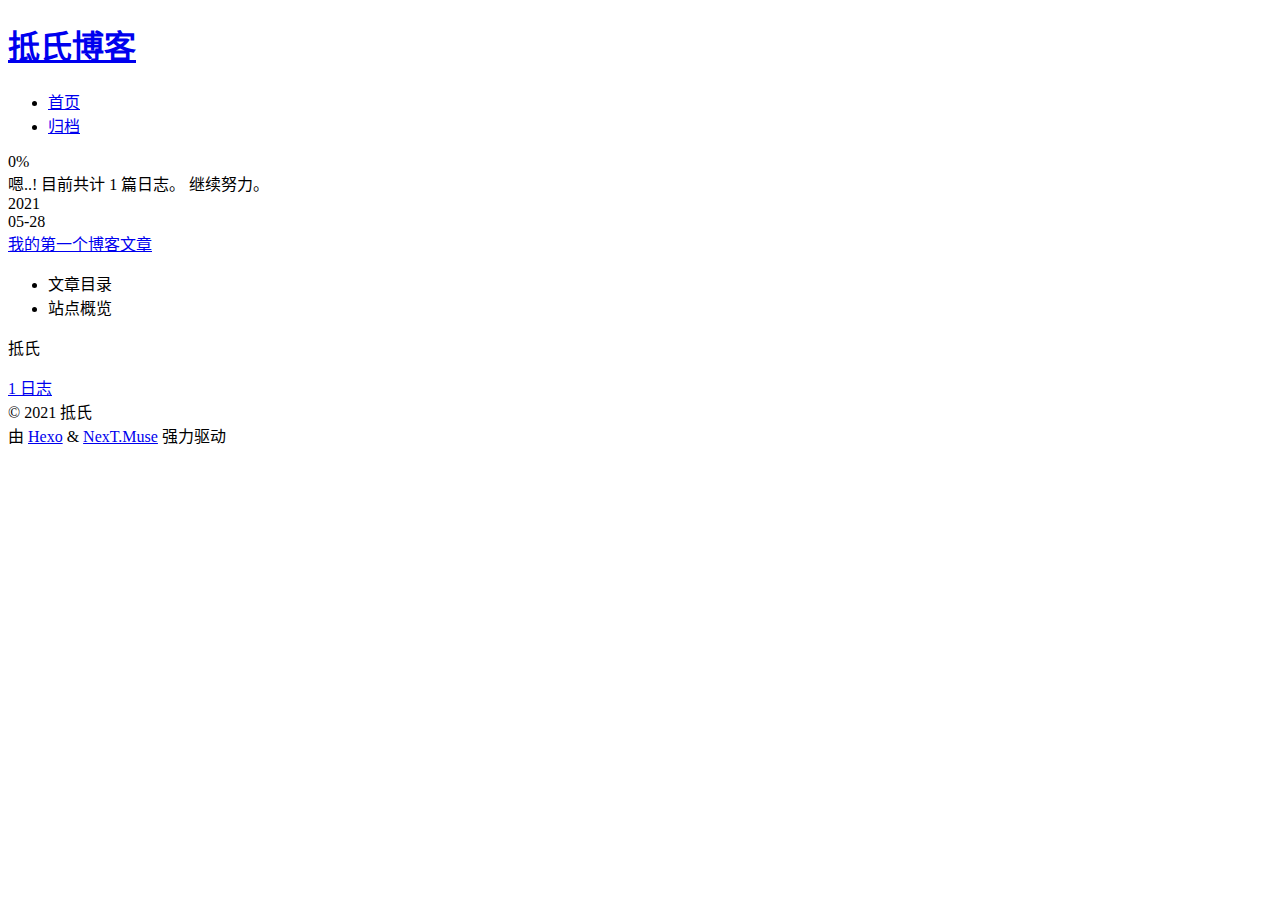
==== archives/index.html @ 30d7d910 "Site updated: 2021-06-04 19:37:56" ====
<!DOCTYPE html>
<html lang="zh-CN">
<head>
  <meta charset="UTF-8">
<meta name="viewport" content="width=device-width, initial-scale=1, maximum-scale=2">
<meta name="theme-color" content="#222">
<meta name="generator" content="Hexo 5.4.0">
  <link rel="apple-touch-icon" sizes="180x180" href="/ArexdOr.github.io/images/apple-touch-icon-next.png">
  <link rel="icon" type="image/png" sizes="32x32" href="/ArexdOr.github.io/images/favicon-32x32-next.png">
  <link rel="icon" type="image/png" sizes="16x16" href="/ArexdOr.github.io/images/favicon-16x16-next.png">
  <link rel="mask-icon" href="/ArexdOr.github.io/images/logo.svg" color="#222">

<link rel="stylesheet" href="/ArexdOr.github.io/css/main.css">


<link rel="stylesheet" href="/ArexdOr.github.io/lib/font-awesome/css/all.min.css">

<script id="hexo-configurations">
    var NexT = window.NexT || {};
    var CONFIG = {"hostname":"arexdor","root":"/ArexdOr.github.io/","scheme":"Muse","version":"7.8.0","exturl":false,"sidebar":{"position":"left","display":"post","padding":18,"offset":12,"onmobile":false},"copycode":{"enable":false,"show_result":false,"style":null},"back2top":{"enable":true,"sidebar":false,"scrollpercent":false},"bookmark":{"enable":false,"color":"#222","save":"auto"},"fancybox":false,"mediumzoom":false,"lazyload":false,"pangu":false,"comments":{"style":"tabs","active":null,"storage":true,"lazyload":false,"nav":null},"algolia":{"hits":{"per_page":10},"labels":{"input_placeholder":"Search for Posts","hits_empty":"We didn't find any results for the search: ${query}","hits_stats":"${hits} results found in ${time} ms"}},"localsearch":{"enable":false,"trigger":"auto","top_n_per_article":1,"unescape":false,"preload":false},"motion":{"enable":true,"async":false,"transition":{"post_block":"fadeIn","post_header":"slideDownIn","post_body":"slideDownIn","coll_header":"slideLeftIn","sidebar":"slideUpIn"}}};
  </script>

  <meta property="og:type" content="website">
<meta property="og:title" content="抵氏博客">
<meta property="og:url" content="https://arexdor/arexdor.github.io/archives/index.html">
<meta property="og:site_name" content="抵氏博客">
<meta property="og:locale" content="zh_CN">
<meta property="article:author" content="抵氏">
<meta name="twitter:card" content="summary">

<link rel="canonical" href="https://arexdor/arexdor.github.io/archives/">


<script id="page-configurations">
  // https://hexo.io/docs/variables.html
  CONFIG.page = {
    sidebar: "",
    isHome : false,
    isPost : false,
    lang   : 'zh-CN'
  };
</script>

  <title>归档 | 抵氏博客</title>
  






  <noscript>
  <style>
  .use-motion .brand,
  .use-motion .menu-item,
  .sidebar-inner,
  .use-motion .post-block,
  .use-motion .pagination,
  .use-motion .comments,
  .use-motion .post-header,
  .use-motion .post-body,
  .use-motion .collection-header { opacity: initial; }

  .use-motion .site-title,
  .use-motion .site-subtitle {
    opacity: initial;
    top: initial;
  }

  .use-motion .logo-line-before i { left: initial; }
  .use-motion .logo-line-after i { right: initial; }
  </style>
</noscript>

</head>

<body itemscope itemtype="http://schema.org/WebPage">
  <div class="container use-motion">
    <div class="headband"></div>

    <header class="header" itemscope itemtype="http://schema.org/WPHeader">
      <div class="header-inner"><div class="site-brand-container">
  <div class="site-nav-toggle">
    <div class="toggle" aria-label="切换导航栏">
      <span class="toggle-line toggle-line-first"></span>
      <span class="toggle-line toggle-line-middle"></span>
      <span class="toggle-line toggle-line-last"></span>
    </div>
  </div>

  <div class="site-meta">

    <a href="/ArexdOr.github.io/" class="brand" rel="start">
      <span class="logo-line-before"><i></i></span>
      <h1 class="site-title">抵氏博客</h1>
      <span class="logo-line-after"><i></i></span>
    </a>
  </div>

  <div class="site-nav-right">
    <div class="toggle popup-trigger">
    </div>
  </div>
</div>




<nav class="site-nav">
  <ul id="menu" class="main-menu menu">
        <li class="menu-item menu-item-home">

    <a href="/ArexdOr.github.io/" rel="section"><i class="fa fa-home fa-fw"></i>首页</a>

  </li>
        <li class="menu-item menu-item-archives">

    <a href="/ArexdOr.github.io/archives/" rel="section"><i class="fa fa-archive fa-fw"></i>归档</a>

  </li>
  </ul>
</nav>




</div>
    </header>

    
  <div class="back-to-top">
    <i class="fa fa-arrow-up"></i>
    <span>0%</span>
  </div>


    <main class="main">
      <div class="main-inner">
        <div class="content-wrap">
          

          <div class="content archive">
            

  
  
  
  <div class="post-block">
    <div class="posts-collapse">
      <div class="collection-title">
        <span class="collection-header">嗯..! 目前共计 1 篇日志。 继续努力。</span>
      </div>

      
    <div class="collection-year">
      <span class="collection-header">2021</span>
    </div>

  <article itemscope itemtype="http://schema.org/Article">
    <header class="post-header">

      <div class="post-meta">
        <time itemprop="dateCreated"
              datetime="2021-05-28T12:44:56+08:00"
              content="2021-05-28">
          05-28
        </time>
      </div>

      <div class="post-title">
          <a class="post-title-link" href="/ArexdOr.github.io/2021/05/28/%E6%88%91%E7%9A%84%E7%AC%AC%E4%B8%80%E4%B8%AA%E5%8D%9A%E5%AE%A2%E6%96%87%E7%AB%A0/" itemprop="url">
            <span itemprop="name">我的第一个博客文章</span>
          </a>
      </div>

    </header>
  </article>


    </div>
  </div>
  
  
  

  



          </div>
          

<script>
  window.addEventListener('tabs:register', () => {
    let { activeClass } = CONFIG.comments;
    if (CONFIG.comments.storage) {
      activeClass = localStorage.getItem('comments_active') || activeClass;
    }
    if (activeClass) {
      let activeTab = document.querySelector(`a[href="#comment-${activeClass}"]`);
      if (activeTab) {
        activeTab.click();
      }
    }
  });
  if (CONFIG.comments.storage) {
    window.addEventListener('tabs:click', event => {
      if (!event.target.matches('.tabs-comment .tab-content .tab-pane')) return;
      let commentClass = event.target.classList[1];
      localStorage.setItem('comments_active', commentClass);
    });
  }
</script>

        </div>
          
  
  <div class="toggle sidebar-toggle">
    <span class="toggle-line toggle-line-first"></span>
    <span class="toggle-line toggle-line-middle"></span>
    <span class="toggle-line toggle-line-last"></span>
  </div>

  <aside class="sidebar">
    <div class="sidebar-inner">

      <ul class="sidebar-nav motion-element">
        <li class="sidebar-nav-toc">
          文章目录
        </li>
        <li class="sidebar-nav-overview">
          站点概览
        </li>
      </ul>

      <!--noindex-->
      <div class="post-toc-wrap sidebar-panel">
      </div>
      <!--/noindex-->

      <div class="site-overview-wrap sidebar-panel">
        <div class="site-author motion-element" itemprop="author" itemscope itemtype="http://schema.org/Person">
  <p class="site-author-name" itemprop="name">抵氏</p>
  <div class="site-description" itemprop="description"></div>
</div>
<div class="site-state-wrap motion-element">
  <nav class="site-state">
      <div class="site-state-item site-state-posts">
          <a href="/ArexdOr.github.io/archives/">
        
          <span class="site-state-item-count">1</span>
          <span class="site-state-item-name">日志</span>
        </a>
      </div>
  </nav>
</div>



      </div>

    </div>
  </aside>
  <div id="sidebar-dimmer"></div>


      </div>
    </main>

    <footer class="footer">
      <div class="footer-inner">
        

        

<div class="copyright">
  
  &copy; 
  <span itemprop="copyrightYear">2021</span>
  <span class="with-love">
    <i class="fa fa-heart"></i>
  </span>
  <span class="author" itemprop="copyrightHolder">抵氏</span>
</div>
  <div class="powered-by">由 <a href="https://hexo.io/" class="theme-link" rel="noopener" target="_blank">Hexo</a> & <a href="https://muse.theme-next.org/" class="theme-link" rel="noopener" target="_blank">NexT.Muse</a> 强力驱动
  </div>

        








      </div>
    </footer>
  </div>

  
  <script src="/ArexdOr.github.io/lib/anime.min.js"></script>
  <script src="/ArexdOr.github.io/lib/velocity/velocity.min.js"></script>
  <script src="/ArexdOr.github.io/lib/velocity/velocity.ui.min.js"></script>

<script src="/ArexdOr.github.io/js/utils.js"></script>

<script src="/ArexdOr.github.io/js/motion.js"></script>


<script src="/ArexdOr.github.io/js/schemes/muse.js"></script>


<script src="/ArexdOr.github.io/js/next-boot.js"></script>




  















  

  

</body>
</html>
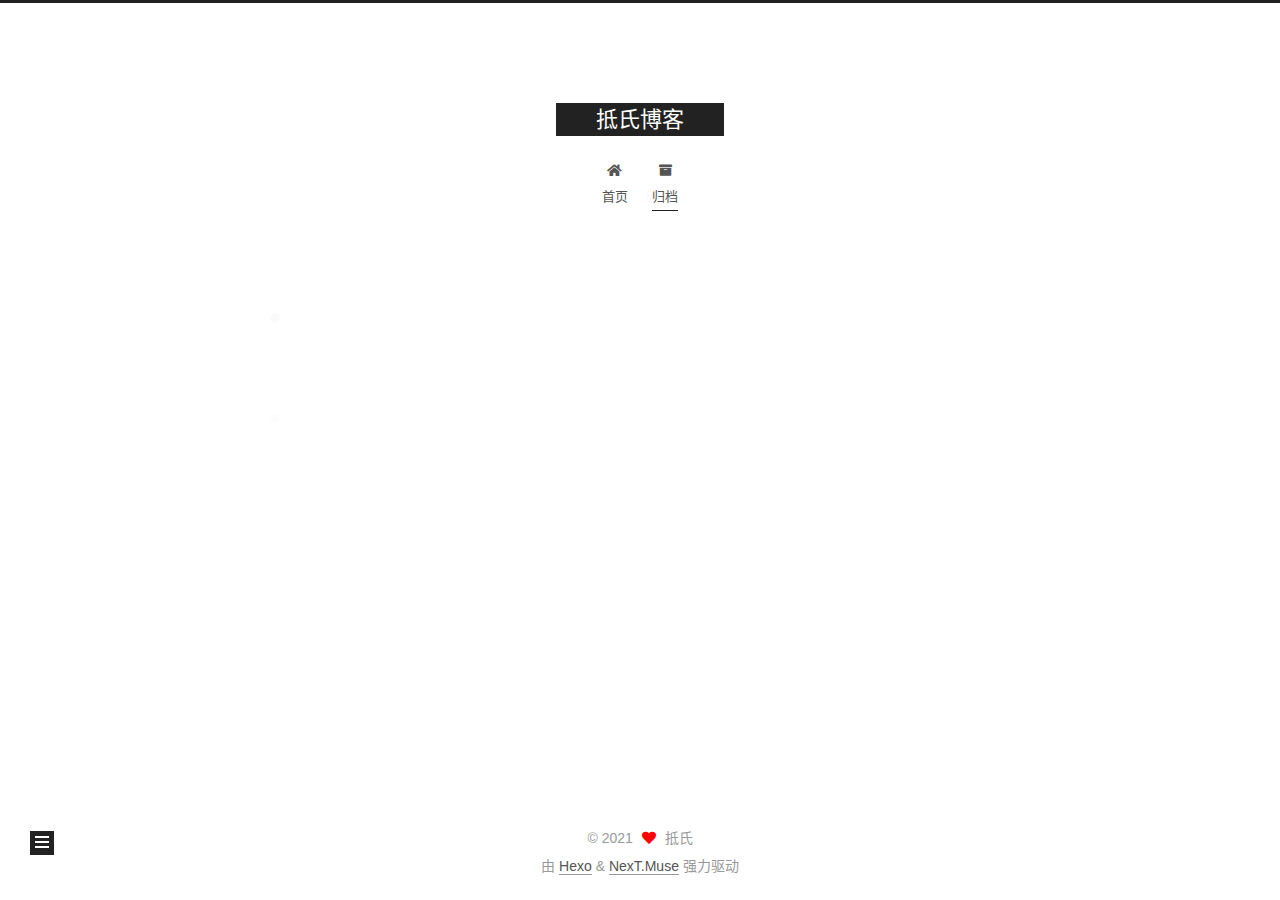
==== commit 2aceb3ad: "Site updated: 2021-06-04 20:43:20" ====
--- a/archives/index.html
+++ b/archives/index.html
@@ -5,30 +5,30 @@
 <meta name="viewport" content="width=device-width, initial-scale=1, maximum-scale=2">
 <meta name="theme-color" content="#222">
 <meta name="generator" content="Hexo 5.4.0">
-  <link rel="apple-touch-icon" sizes="180x180" href="/ArexdOr.github.io/images/apple-touch-icon-next.png">
-  <link rel="icon" type="image/png" sizes="32x32" href="/ArexdOr.github.io/images/favicon-32x32-next.png">
-  <link rel="icon" type="image/png" sizes="16x16" href="/ArexdOr.github.io/images/favicon-16x16-next.png">
-  <link rel="mask-icon" href="/ArexdOr.github.io/images/logo.svg" color="#222">
-
-<link rel="stylesheet" href="/ArexdOr.github.io/css/main.css">
-
-
-<link rel="stylesheet" href="/ArexdOr.github.io/lib/font-awesome/css/all.min.css">
+  <link rel="apple-touch-icon" sizes="180x180" href="/images/apple-touch-icon-next.png">
+  <link rel="icon" type="image/png" sizes="32x32" href="/images/favicon-32x32-next.png">
+  <link rel="icon" type="image/png" sizes="16x16" href="/images/favicon-16x16-next.png">
+  <link rel="mask-icon" href="/images/logo.svg" color="#222">
+
+<link rel="stylesheet" href="/css/main.css">
+
+
+<link rel="stylesheet" href="/lib/font-awesome/css/all.min.css">
 
 <script id="hexo-configurations">
     var NexT = window.NexT || {};
-    var CONFIG = {"hostname":"arexdor","root":"/ArexdOr.github.io/","scheme":"Muse","version":"7.8.0","exturl":false,"sidebar":{"position":"left","display":"post","padding":18,"offset":12,"onmobile":false},"copycode":{"enable":false,"show_result":false,"style":null},"back2top":{"enable":true,"sidebar":false,"scrollpercent":false},"bookmark":{"enable":false,"color":"#222","save":"auto"},"fancybox":false,"mediumzoom":false,"lazyload":false,"pangu":false,"comments":{"style":"tabs","active":null,"storage":true,"lazyload":false,"nav":null},"algolia":{"hits":{"per_page":10},"labels":{"input_placeholder":"Search for Posts","hits_empty":"We didn't find any results for the search: ${query}","hits_stats":"${hits} results found in ${time} ms"}},"localsearch":{"enable":false,"trigger":"auto","top_n_per_article":1,"unescape":false,"preload":false},"motion":{"enable":true,"async":false,"transition":{"post_block":"fadeIn","post_header":"slideDownIn","post_body":"slideDownIn","coll_header":"slideLeftIn","sidebar":"slideUpIn"}}};
+    var CONFIG = {"hostname":"example.com","root":"/","scheme":"Muse","version":"7.8.0","exturl":false,"sidebar":{"position":"left","display":"post","padding":18,"offset":12,"onmobile":false},"copycode":{"enable":false,"show_result":false,"style":null},"back2top":{"enable":true,"sidebar":false,"scrollpercent":false},"bookmark":{"enable":false,"color":"#222","save":"auto"},"fancybox":false,"mediumzoom":false,"lazyload":false,"pangu":false,"comments":{"style":"tabs","active":null,"storage":true,"lazyload":false,"nav":null},"algolia":{"hits":{"per_page":10},"labels":{"input_placeholder":"Search for Posts","hits_empty":"We didn't find any results for the search: ${query}","hits_stats":"${hits} results found in ${time} ms"}},"localsearch":{"enable":false,"trigger":"auto","top_n_per_article":1,"unescape":false,"preload":false},"motion":{"enable":true,"async":false,"transition":{"post_block":"fadeIn","post_header":"slideDownIn","post_body":"slideDownIn","coll_header":"slideLeftIn","sidebar":"slideUpIn"}}};
   </script>
 
   <meta property="og:type" content="website">
 <meta property="og:title" content="抵氏博客">
-<meta property="og:url" content="https://arexdor/arexdor.github.io/archives/index.html">
+<meta property="og:url" content="https://example.com/archives/index.html">
 <meta property="og:site_name" content="抵氏博客">
 <meta property="og:locale" content="zh_CN">
 <meta property="article:author" content="抵氏">
 <meta name="twitter:card" content="summary">
 
-<link rel="canonical" href="https://arexdor/arexdor.github.io/archives/">
+<link rel="canonical" href="https://example.com/archives/">
 
 
 <script id="page-configurations">
@@ -90,7 +90,7 @@
 
   <div class="site-meta">
 
-    <a href="/ArexdOr.github.io/" class="brand" rel="start">
+    <a href="/" class="brand" rel="start">
       <span class="logo-line-before"><i></i></span>
       <h1 class="site-title">抵氏博客</h1>
       <span class="logo-line-after"><i></i></span>
@@ -110,12 +110,12 @@
   <ul id="menu" class="main-menu menu">
         <li class="menu-item menu-item-home">
 
-    <a href="/ArexdOr.github.io/" rel="section"><i class="fa fa-home fa-fw"></i>首页</a>
+    <a href="/" rel="section"><i class="fa fa-home fa-fw"></i>首页</a>
 
   </li>
         <li class="menu-item menu-item-archives">
 
-    <a href="/ArexdOr.github.io/archives/" rel="section"><i class="fa fa-archive fa-fw"></i>归档</a>
+    <a href="/archives/" rel="section"><i class="fa fa-archive fa-fw"></i>归档</a>
 
   </li>
   </ul>
@@ -168,7 +168,7 @@
       </div>
 
       <div class="post-title">
-          <a class="post-title-link" href="/ArexdOr.github.io/2021/05/28/%E6%88%91%E7%9A%84%E7%AC%AC%E4%B8%80%E4%B8%AA%E5%8D%9A%E5%AE%A2%E6%96%87%E7%AB%A0/" itemprop="url">
+          <a class="post-title-link" href="/2021/05/28/%E6%88%91%E7%9A%84%E7%AC%AC%E4%B8%80%E4%B8%AA%E5%8D%9A%E5%AE%A2%E6%96%87%E7%AB%A0/" itemprop="url">
             <span itemprop="name">我的第一个博客文章</span>
           </a>
       </div>
@@ -246,7 +246,7 @@
 <div class="site-state-wrap motion-element">
   <nav class="site-state">
       <div class="site-state-item site-state-posts">
-          <a href="/ArexdOr.github.io/archives/">
+          <a href="/archives/">
         
           <span class="site-state-item-count">1</span>
           <span class="site-state-item-name">日志</span>
@@ -299,19 +299,19 @@
   </div>
 
   
-  <script src="/ArexdOr.github.io/lib/anime.min.js"></script>
-  <script src="/ArexdOr.github.io/lib/velocity/velocity.min.js"></script>
-  <script src="/ArexdOr.github.io/lib/velocity/velocity.ui.min.js"></script>
-
-<script src="/ArexdOr.github.io/js/utils.js"></script>
-
-<script src="/ArexdOr.github.io/js/motion.js"></script>
-
-
-<script src="/ArexdOr.github.io/js/schemes/muse.js"></script>
-
-
-<script src="/ArexdOr.github.io/js/next-boot.js"></script>
+  <script src="/lib/anime.min.js"></script>
+  <script src="/lib/velocity/velocity.min.js"></script>
+  <script src="/lib/velocity/velocity.ui.min.js"></script>
+
+<script src="/js/utils.js"></script>
+
+<script src="/js/motion.js"></script>
+
+
+<script src="/js/schemes/muse.js"></script>
+
+
+<script src="/js/next-boot.js"></script>
 
 
 
--- a/css/main.css
+++ b/css/main.css
@@ -0,0 +1,2291 @@
+:root {
+  --body-bg-color: #fff;
+  --content-bg-color: #fff;
+  --card-bg-color: #f5f5f5;
+  --text-color: #555;
+  --blockquote-color: #666;
+  --link-color: #555;
+  --link-hover-color: #222;
+  --brand-color: #fff;
+  --brand-hover-color: #fff;
+  --table-row-odd-bg-color: #f9f9f9;
+  --table-row-hover-bg-color: #f5f5f5;
+  --menu-item-bg-color: #f5f5f5;
+  --btn-default-bg: #222;
+  --btn-default-color: #fff;
+  --btn-default-border-color: #222;
+  --btn-default-hover-bg: #fff;
+  --btn-default-hover-color: #222;
+  --btn-default-hover-border-color: #222;
+}
+html {
+  line-height: 1.15; /* 1 */
+  -webkit-text-size-adjust: 100%; /* 2 */
+}
+body {
+  margin: 0;
+}
+main {
+  display: block;
+}
+h1 {
+  font-size: 2em;
+  margin: 0.67em 0;
+}
+hr {
+  box-sizing: content-box; /* 1 */
+  height: 0; /* 1 */
+  overflow: visible; /* 2 */
+}
+pre {
+  font-family: monospace, monospace; /* 1 */
+  font-size: 1em; /* 2 */
+}
+a {
+  background: transparent;
+}
+abbr[title] {
+  border-bottom: none; /* 1 */
+  text-decoration: underline; /* 2 */
+  text-decoration: underline dotted; /* 2 */
+}
+b,
+strong {
+  font-weight: bolder;
+}
+code,
+kbd,
+samp {
+  font-family: monospace, monospace; /* 1 */
+  font-size: 1em; /* 2 */
+}
+small {
+  font-size: 80%;
+}
+sub,
+sup {
+  font-size: 75%;
+  line-height: 0;
+  position: relative;
+  vertical-align: baseline;
+}
+sub {
+  bottom: -0.25em;
+}
+sup {
+  top: -0.5em;
+}
+img {
+  border-style: none;
+}
+button,
+input,
+optgroup,
+select,
+textarea {
+  font-family: inherit; /* 1 */
+  font-size: 100%; /* 1 */
+  line-height: 1.15; /* 1 */
+  margin: 0; /* 2 */
+}
+button,
+input {
+/* 1 */
+  overflow: visible;
+}
+button,
+select {
+/* 1 */
+  text-transform: none;
+}
+button,
+[type='button'],
+[type='reset'],
+[type='submit'] {
+  -webkit-appearance: button;
+}
+button::-moz-focus-inner,
+[type='button']::-moz-focus-inner,
+[type='reset']::-moz-focus-inner,
+[type='submit']::-moz-focus-inner {
+  border-style: none;
+  padding: 0;
+}
+button:-moz-focusring,
+[type='button']:-moz-focusring,
+[type='reset']:-moz-focusring,
+[type='submit']:-moz-focusring {
+  outline: 1px dotted ButtonText;
+}
+fieldset {
+  padding: 0.35em 0.75em 0.625em;
+}
+legend {
+  box-sizing: border-box; /* 1 */
+  color: inherit; /* 2 */
+  display: table; /* 1 */
+  max-width: 100%; /* 1 */
+  padding: 0; /* 3 */
+  white-space: normal; /* 1 */
+}
+progress {
+  vertical-align: baseline;
+}
+textarea {
+  overflow: auto;
+}
+[type='checkbox'],
+[type='radio'] {
+  box-sizing: border-box; /* 1 */
+  padding: 0; /* 2 */
+}
+[type='number']::-webkit-inner-spin-button,
+[type='number']::-webkit-outer-spin-button {
+  height: auto;
+}
+[type='search'] {
+  outline-offset: -2px; /* 2 */
+  -webkit-appearance: textfield; /* 1 */
+}
+[type='search']::-webkit-search-decoration {
+  -webkit-appearance: none;
+}
+::-webkit-file-upload-button {
+  font: inherit; /* 2 */
+  -webkit-appearance: button; /* 1 */
+}
+details {
+  display: block;
+}
+summary {
+  display: list-item;
+}
+template {
+  display: none;
+}
+[hidden] {
+  display: none;
+}
+::selection {
+  background: #262a30;
+  color: #eee;
+}
+html,
+body {
+  height: 100%;
+}
+body {
+  background: var(--body-bg-color);
+  color: var(--text-color);
+  font-family: 'Lato', "PingFang SC", "Microsoft YaHei", sans-serif;
+  font-size: 1em;
+  line-height: 2;
+}
+@media (max-width: 991px) {
+  body {
+    padding-left: 0 !important;
+    padding-right: 0 !important;
+  }
+}
+h1,
+h2,
+h3,
+h4,
+h5,
+h6 {
+  font-family: 'Lato', "PingFang SC", "Microsoft YaHei", sans-serif;
+  font-weight: bold;
+  line-height: 1.5;
+  margin: 20px 0 15px;
+}
+h1 {
+  font-size: 1.5em;
+}
+h2 {
+  font-size: 1.375em;
+}
+h3 {
+  font-size: 1.25em;
+}
+h4 {
+  font-size: 1.125em;
+}
+h5 {
+  font-size: 1em;
+}
+h6 {
+  font-size: 0.875em;
+}
+p {
+  margin: 0 0 20px 0;
+}
+a,
+span.exturl {
+  border-bottom: 1px solid #999;
+  color: var(--link-color);
+  outline: 0;
+  text-decoration: none;
+  overflow-wrap: break-word;
+  word-wrap: break-word;
+  cursor: pointer;
+}
+a:hover,
+span.exturl:hover {
+  border-bottom-color: var(--link-hover-color);
+  color: var(--link-hover-color);
+}
+iframe,
+img,
+video {
+  display: block;
+  margin-left: auto;
+  margin-right: auto;
+  max-width: 100%;
+}
+hr {
+  background-image: repeating-linear-gradient(-45deg, #ddd, #ddd 4px, transparent 4px, transparent 8px);
+  border: 0;
+  height: 3px;
+  margin: 40px 0;
+}
+blockquote {
+  border-left: 4px solid #ddd;
+  color: var(--blockquote-color);
+  margin: 0;
+  padding: 0 15px;
+}
+blockquote cite::before {
+  content: '-';
+  padding: 0 5px;
+}
+dt {
+  font-weight: bold;
+}
+dd {
+  margin: 0;
+  padding: 0;
+}
+kbd {
+  background-color: #f5f5f5;
+  background-image: linear-gradient(#eee, #fff, #eee);
+  border: 1px solid #ccc;
+  border-radius: 0.2em;
+  box-shadow: 0.1em 0.1em 0.2em rgba(0,0,0,0.1);
+  color: #555;
+  font-family: inherit;
+  padding: 0.1em 0.3em;
+  white-space: nowrap;
+}
+.table-container {
+  overflow: auto;
+}
+table {
+  border-collapse: collapse;
+  border-spacing: 0;
+  font-size: 0.875em;
+  margin: 0 0 20px 0;
+  width: 100%;
+}
+tbody tr:nth-of-type(odd) {
+  background: var(--table-row-odd-bg-color);
+}
+tbody tr:hover {
+  background: var(--table-row-hover-bg-color);
+}
+caption,
+th,
+td {
+  font-weight: normal;
+  padding: 8px;
+  vertical-align: middle;
+}
+th,
+td {
+  border: 1px solid #ddd;
+  border-bottom: 3px solid #ddd;
+}
+th {
+  font-weight: 700;
+  padding-bottom: 10px;
+}
+td {
+  border-bottom-width: 1px;
+}
+.btn {
+  background: var(--btn-default-bg);
+  border: 2px solid var(--btn-default-border-color);
+  border-radius: 0;
+  color: var(--btn-default-color);
+  display: inline-block;
+  font-size: 0.875em;
+  line-height: 2;
+  padding: 0 20px;
+  text-decoration: none;
+  transition-property: background-color;
+  transition-delay: 0s;
+  transition-duration: 0.2s;
+  transition-timing-function: ease-in-out;
+}
+.btn:hover {
+  background: var(--btn-default-hover-bg);
+  border-color: var(--btn-default-hover-border-color);
+  color: var(--btn-default-hover-color);
+}
+.btn + .btn {
+  margin: 0 0 8px 8px;
+}
+.btn .fa-fw {
+  text-align: left;
+  width: 1.285714285714286em;
+}
+.toggle {
+  line-height: 0;
+}
+.toggle .toggle-line {
+  background: #fff;
+  display: inline-block;
+  height: 2px;
+  left: 0;
+  position: relative;
+  top: 0;
+  transition: all 0.4s;
+  vertical-align: top;
+  width: 100%;
+}
+.toggle .toggle-line:not(:first-child) {
+  margin-top: 3px;
+}
+.toggle.toggle-arrow .toggle-line-first {
+  left: 50%;
+  top: 2px;
+  transform: rotate(45deg);
+  width: 50%;
+}
+.toggle.toggle-arrow .toggle-line-middle {
+  left: 2px;
+  width: 90%;
+}
+.toggle.toggle-arrow .toggle-line-last {
+  left: 50%;
+  top: -2px;
+  transform: rotate(-45deg);
+  width: 50%;
+}
+.toggle.toggle-close .toggle-line-first {
+  transform: rotate(-45deg);
+  top: 5px;
+}
+.toggle.toggle-close .toggle-line-middle {
+  opacity: 0;
+}
+.toggle.toggle-close .toggle-line-last {
+  transform: rotate(45deg);
+  top: -5px;
+}
+.highlight,
+pre {
+  background: #f7f7f7;
+  color: #4d4d4c;
+  line-height: 1.6;
+  margin: 0 auto 20px;
+}
+pre,
+code {
+  font-family: consolas, Menlo, monospace, "PingFang SC", "Microsoft YaHei";
+}
+code {
+  background: #eee;
+  border-radius: 3px;
+  color: #555;
+  padding: 2px 4px;
+  overflow-wrap: break-word;
+  word-wrap: break-word;
+}
+.highlight *::selection {
+  background: #d6d6d6;
+}
+.highlight pre {
+  border: 0;
+  margin: 0;
+  padding: 10px 0;
+}
+.highlight table {
+  border: 0;
+  margin: 0;
+  width: auto;
+}
+.highlight td {
+  border: 0;
+  padding: 0;
+}
+.highlight figcaption {
+  background: #eff2f3;
+  color: #4d4d4c;
+  display: flex;
+  font-size: 0.875em;
+  justify-content: space-between;
+  line-height: 1.2;
+  padding: 0.5em;
+}
+.highlight figcaption a {
+  color: #4d4d4c;
+}
+.highlight figcaption a:hover {
+  border-bottom-color: #4d4d4c;
+}
+.highlight .gutter {
+  -moz-user-select: none;
+  -ms-user-select: none;
+  -webkit-user-select: none;
+  user-select: none;
+}
+.highlight .gutter pre {
+  background: #eff2f3;
+  color: #869194;
+  padding-left: 10px;
+  padding-right: 10px;
+  text-align: right;
+}
+.highlight .code pre {
+  background: #f7f7f7;
+  padding-left: 10px;
+  width: 100%;
+}
+.gist table {
+  width: auto;
+}
+.gist table td {
+  border: 0;
+}
+pre {
+  overflow: auto;
+  padding: 10px;
+}
+pre code {
+  background: none;
+  color: #4d4d4c;
+  font-size: 0.875em;
+  padding: 0;
+  text-shadow: none;
+}
+pre .deletion {
+  background: #fdd;
+}
+pre .addition {
+  background: #dfd;
+}
+pre .meta {
+  color: #eab700;
+  -moz-user-select: none;
+  -ms-user-select: none;
+  -webkit-user-select: none;
+  user-select: none;
+}
+pre .comment {
+  color: #8e908c;
+}
+pre .variable,
+pre .attribute,
+pre .tag,
+pre .name,
+pre .regexp,
+pre .ruby .constant,
+pre .xml .tag .title,
+pre .xml .pi,
+pre .xml .doctype,
+pre .html .doctype,
+pre .css .id,
+pre .css .class,
+pre .css .pseudo {
+  color: #c82829;
+}
+pre .number,
+pre .preprocessor,
+pre .built_in,
+pre .builtin-name,
+pre .literal,
+pre .params,
+pre .constant,
+pre .command {
+  color: #f5871f;
+}
+pre .ruby .class .title,
+pre .css .rules .attribute,
+pre .string,
+pre .symbol,
+pre .value,
+pre .inheritance,
+pre .header,
+pre .ruby .symbol,
+pre .xml .cdata,
+pre .special,
+pre .formula {
+  color: #718c00;
+}
+pre .title,
+pre .css .hexcolor {
+  color: #3e999f;
+}
+pre .function,
+pre .python .decorator,
+pre .python .title,
+pre .ruby .function .title,
+pre .ruby .title .keyword,
+pre .perl .sub,
+pre .javascript .title,
+pre .coffeescript .title {
+  color: #4271ae;
+}
+pre .keyword,
+pre .javascript .function {
+  color: #8959a8;
+}
+.blockquote-center {
+  border-left: none;
+  margin: 40px 0;
+  padding: 0;
+  position: relative;
+  text-align: center;
+}
+.blockquote-center .fa {
+  display: block;
+  opacity: 0.6;
+  position: absolute;
+  width: 100%;
+}
+.blockquote-center .fa-quote-left {
+  border-top: 1px solid #ccc;
+  text-align: left;
+  top: -20px;
+}
+.blockquote-center .fa-quote-right {
+  border-bottom: 1px solid #ccc;
+  text-align: right;
+  bottom: -20px;
+}
+.blockquote-center p,
+.blockquote-center div {
+  text-align: center;
+}
+.post-body .group-picture img {
+  margin: 0 auto;
+  padding: 0 3px;
+}
+.group-picture-row {
+  margin-bottom: 6px;
+  overflow: hidden;
+}
+.group-picture-column {
+  float: left;
+  margin-bottom: 10px;
+}
+.post-body .label {
+  color: #555;
+  display: inline;
+  padding: 0 2px;
+}
+.post-body .label.default {
+  background: #f0f0f0;
+}
+.post-body .label.primary {
+  background: #efe6f7;
+}
+.post-body .label.info {
+  background: #e5f2f8;
+}
+.post-body .label.success {
+  background: #e7f4e9;
+}
+.post-body .label.warning {
+  background: #fcf6e1;
+}
+.post-body .label.danger {
+  background: #fae8eb;
+}
+.post-body .tabs {
+  margin-bottom: 20px;
+}
+.post-body .tabs,
+.tabs-comment {
+  display: block;
+  padding-top: 10px;
+  position: relative;
+}
+.post-body .tabs ul.nav-tabs,
+.tabs-comment ul.nav-tabs {
+  display: flex;
+  flex-wrap: wrap;
+  margin: 0;
+  margin-bottom: -1px;
+  padding: 0;
+}
+@media (max-width: 413px) {
+  .post-body .tabs ul.nav-tabs,
+  .tabs-comment ul.nav-tabs {
+    display: block;
+    margin-bottom: 5px;
+  }
+}
+.post-body .tabs ul.nav-tabs li.tab,
+.tabs-comment ul.nav-tabs li.tab {
+  border-bottom: 1px solid #ddd;
+  border-left: 1px solid transparent;
+  border-right: 1px solid transparent;
+  border-top: 3px solid transparent;
+  flex-grow: 1;
+  list-style-type: none;
+  border-radius: 0 0 0 0;
+}
+@media (max-width: 413px) {
+  .post-body .tabs ul.nav-tabs li.tab,
+  .tabs-comment ul.nav-tabs li.tab {
+    border-bottom: 1px solid transparent;
+    border-left: 3px solid transparent;
+    border-right: 1px solid transparent;
+    border-top: 1px solid transparent;
+  }
+}
+@media (max-width: 413px) {
+  .post-body .tabs ul.nav-tabs li.tab,
+  .tabs-comment ul.nav-tabs li.tab {
+    border-radius: 0;
+  }
+}
+.post-body .tabs ul.nav-tabs li.tab a,
+.tabs-comment ul.nav-tabs li.tab a {
+  border-bottom: initial;
+  display: block;
+  line-height: 1.8;
+  outline: 0;
+  padding: 0.25em 0.75em;
+  text-align: center;
+  transition-delay: 0s;
+  transition-duration: 0.2s;
+  transition-timing-function: ease-out;
+}
+.post-body .tabs ul.nav-tabs li.tab a i,
+.tabs-comment ul.nav-tabs li.tab a i {
+  width: 1.285714285714286em;
+}
+.post-body .tabs ul.nav-tabs li.tab.active,
+.tabs-comment ul.nav-tabs li.tab.active {
+  border-bottom: 1px solid transparent;
+  border-left: 1px solid #ddd;
+  border-right: 1px solid #ddd;
+  border-top: 3px solid #fc6423;
+}
+@media (max-width: 413px) {
+  .post-body .tabs ul.nav-tabs li.tab.active,
+  .tabs-comment ul.nav-tabs li.tab.active {
+    border-bottom: 1px solid #ddd;
+    border-left: 3px solid #fc6423;
+    border-right: 1px solid #ddd;
+    border-top: 1px solid #ddd;
+  }
+}
+.post-body .tabs ul.nav-tabs li.tab.active a,
+.tabs-comment ul.nav-tabs li.tab.active a {
+  color: var(--link-color);
+  cursor: default;
+}
+.post-body .tabs .tab-content .tab-pane,
+.tabs-comment .tab-content .tab-pane {
+  border: 1px solid #ddd;
+  border-top: 0;
+  padding: 20px 20px 0 20px;
+  border-radius: 0;
+}
+.post-body .tabs .tab-content .tab-pane:not(.active),
+.tabs-comment .tab-content .tab-pane:not(.active) {
+  display: none;
+}
+.post-body .tabs .tab-content .tab-pane.active,
+.tabs-comment .tab-content .tab-pane.active {
+  display: block;
+}
+.post-body .tabs .tab-content .tab-pane.active:nth-of-type(1),
+.tabs-comment .tab-content .tab-pane.active:nth-of-type(1) {
+  border-radius: 0 0 0 0;
+}
+@media (max-width: 413px) {
+  .post-body .tabs .tab-content .tab-pane.active:nth-of-type(1),
+  .tabs-comment .tab-content .tab-pane.active:nth-of-type(1) {
+    border-radius: 0;
+  }
+}
+.post-body .note {
+  border-radius: 3px;
+  margin-bottom: 20px;
+  padding: 1em;
+  position: relative;
+  border: 1px solid #eee;
+  border-left-width: 5px;
+}
+.post-body .note h2,
+.post-body .note h3,
+.post-body .note h4,
+.post-body .note h5,
+.post-body .note h6 {
+  margin-top: 0;
+  border-bottom: initial;
+  margin-bottom: 0;
+  padding-top: 0;
+}
+.post-body .note p:first-child,
+.post-body .note ul:first-child,
+.post-body .note ol:first-child,
+.post-body .note table:first-child,
+.post-body .note pre:first-child,
+.post-body .note blockquote:first-child,
+.post-body .note img:first-child {
+  margin-top: 0;
+}
+.post-body .note p:last-child,
+.post-body .note ul:last-child,
+.post-body .note ol:last-child,
+.post-body .note table:last-child,
+.post-body .note pre:last-child,
+.post-body .note blockquote:last-child,
+.post-body .note img:last-child {
+  margin-bottom: 0;
+}
+.post-body .note.default {
+  border-left-color: #777;
+}
+.post-body .note.default h2,
+.post-body .note.default h3,
+.post-body .note.default h4,
+.post-body .note.default h5,
+.post-body .note.default h6 {
+  color: #777;
+}
+.post-body .note.primary {
+  border-left-color: #6f42c1;
+}
+.post-body .note.primary h2,
+.post-body .note.primary h3,
+.post-body .note.primary h4,
+.post-body .note.primary h5,
+.post-body .note.primary h6 {
+  color: #6f42c1;
+}
+.post-body .note.info {
+  border-left-color: #428bca;
+}
+.post-body .note.info h2,
+.post-body .note.info h3,
+.post-body .note.info h4,
+.post-body .note.info h5,
+.post-body .note.info h6 {
+  color: #428bca;
+}
+.post-body .note.success {
+  border-left-color: #5cb85c;
+}
+.post-body .note.success h2,
+.post-body .note.success h3,
+.post-body .note.success h4,
+.post-body .note.success h5,
+.post-body .note.success h6 {
+  color: #5cb85c;
+}
+.post-body .note.warning {
+  border-left-color: #f0ad4e;
+}
+.post-body .note.warning h2,
+.post-body .note.warning h3,
+.post-body .note.warning h4,
+.post-body .note.warning h5,
+.post-body .note.warning h6 {
+  color: #f0ad4e;
+}
+.post-body .note.danger {
+  border-left-color: #d9534f;
+}
+.post-body .note.danger h2,
+.post-body .note.danger h3,
+.post-body .note.danger h4,
+.post-body .note.danger h5,
+.post-body .note.danger h6 {
+  color: #d9534f;
+}
+.pagination .prev,
+.pagination .next,
+.pagination .page-number,
+.pagination .space {
+  display: inline-block;
+  margin: 0 10px;
+  padding: 0 11px;
+  position: relative;
+  top: -1px;
+}
+@media (max-width: 767px) {
+  .pagination .prev,
+  .pagination .next,
+  .pagination .page-number,
+  .pagination .space {
+    margin: 0 5px;
+  }
+}
+.pagination {
+  border-top: 1px solid #eee;
+  margin: 120px 0 0;
+  text-align: center;
+}
+.pagination .prev,
+.pagination .next,
+.pagination .page-number {
+  border-bottom: 0;
+  border-top: 1px solid #eee;
+  transition-property: border-color;
+  transition-delay: 0s;
+  transition-duration: 0.2s;
+  transition-timing-function: ease-in-out;
+}
+.pagination .prev:hover,
+.pagination .next:hover,
+.pagination .page-number:hover {
+  border-top-color: #222;
+}
+.pagination .space {
+  margin: 0;
+  padding: 0;
+}
+.pagination .prev {
+  margin-left: 0;
+}
+.pagination .next {
+  margin-right: 0;
+}
+.pagination .page-number.current {
+  background: #ccc;
+  border-top-color: #ccc;
+  color: #fff;
+}
+@media (max-width: 767px) {
+  .pagination {
+    border-top: none;
+  }
+  .pagination .prev,
+  .pagination .next,
+  .pagination .page-number {
+    border-bottom: 1px solid #eee;
+    border-top: 0;
+    margin-bottom: 10px;
+    padding: 0 10px;
+  }
+  .pagination .prev:hover,
+  .pagination .next:hover,
+  .pagination .page-number:hover {
+    border-bottom-color: #222;
+  }
+}
+.comments {
+  margin-top: 60px;
+  overflow: hidden;
+}
+.comment-button-group {
+  display: flex;
+  flex-wrap: wrap-reverse;
+  justify-content: center;
+  margin: 1em 0;
+}
+.comment-button-group .comment-button {
+  margin: 0.1em 0.2em;
+}
+.comment-button-group .comment-button.active {
+  background: var(--btn-default-hover-bg);
+  border-color: var(--btn-default-hover-border-color);
+  color: var(--btn-default-hover-color);
+}
+.comment-position {
+  display: none;
+}
+.comment-position.active {
+  display: block;
+}
+.tabs-comment {
+  background: var(--content-bg-color);
+  margin-top: 4em;
+  padding-top: 0;
+}
+.tabs-comment .comments {
+  border: 0;
+  box-shadow: none;
+  margin-top: 0;
+  padding-top: 0;
+}
+.container {
+  min-height: 100%;
+  position: relative;
+}
+.main-inner {
+  margin: 0 auto;
+  width: 700px;
+}
+@media (min-width: 1200px) {
+  .main-inner {
+    width: 800px;
+  }
+}
+@media (min-width: 1600px) {
+  .main-inner {
+    width: 900px;
+  }
+}
+@media (max-width: 767px) {
+  .content-wrap {
+    padding: 0 20px;
+  }
+}
+.header {
+  background: transparent;
+}
+.header-inner {
+  margin: 0 auto;
+  width: 700px;
+}
+@media (min-width: 1200px) {
+  .header-inner {
+    width: 800px;
+  }
+}
+@media (min-width: 1600px) {
+  .header-inner {
+    width: 900px;
+  }
+}
+.site-brand-container {
+  display: flex;
+  flex-shrink: 0;
+  padding: 0 10px;
+}
+.headband {
+  background: #222;
+  height: 3px;
+}
+.site-meta {
+  flex-grow: 1;
+  text-align: center;
+}
+@media (max-width: 767px) {
+  .site-meta {
+    text-align: center;
+  }
+}
+.brand {
+  border-bottom: none;
+  color: var(--brand-color);
+  display: inline-block;
+  line-height: 1.375em;
+  padding: 0 40px;
+  position: relative;
+}
+.brand:hover {
+  color: var(--brand-hover-color);
+}
+.site-title {
+  font-family: 'Lato', "PingFang SC", "Microsoft YaHei", sans-serif;
+  font-size: 1.375em;
+  font-weight: normal;
+  margin: 0;
+}
+.site-subtitle {
+  color: #999;
+  font-size: 0.8125em;
+  margin: 10px 0;
+}
+.use-motion .brand {
+  opacity: 0;
+}
+.use-motion .site-title,
+.use-motion .site-subtitle,
+.use-motion .custom-logo-image {
+  opacity: 0;
+  position: relative;
+  top: -10px;
+}
+.site-nav-toggle,
+.site-nav-right {
+  display: none;
+}
+@media (max-width: 767px) {
+  .site-nav-toggle,
+  .site-nav-right {
+    display: flex;
+    flex-direction: column;
+    justify-content: center;
+  }
+}
+.site-nav-toggle .toggle,
+.site-nav-right .toggle {
+  color: var(--text-color);
+  padding: 10px;
+  width: 22px;
+}
+.site-nav-toggle .toggle .toggle-line,
+.site-nav-right .toggle .toggle-line {
+  background: var(--text-color);
+  border-radius: 1px;
+}
+.site-nav {
+  display: block;
+}
+@media (max-width: 767px) {
+  .site-nav {
+    clear: both;
+    display: none;
+  }
+}
+.site-nav.site-nav-on {
+  display: block;
+}
+.menu {
+  margin-top: 20px;
+  padding-left: 0;
+  text-align: center;
+}
+.menu-item {
+  display: inline-block;
+  list-style: none;
+  margin: 0 10px;
+}
+@media (max-width: 767px) {
+  .menu-item {
+    display: block;
+    margin-top: 10px;
+  }
+  .menu-item.menu-item-search {
+    display: none;
+  }
+}
+.menu-item a,
+.menu-item span.exturl {
+  border-bottom: 0;
+  display: block;
+  font-size: 0.8125em;
+  transition-property: border-color;
+  transition-delay: 0s;
+  transition-duration: 0.2s;
+  transition-timing-function: ease-in-out;
+}
+@media (hover: none) {
+  .menu-item a:hover,
+  .menu-item span.exturl:hover {
+    border-bottom-color: transparent !important;
+  }
+}
+.menu-item .fa,
+.menu-item .fab,
+.menu-item .far,
+.menu-item .fas {
+  margin-right: 8px;
+}
+.menu-item .badge {
+  display: inline-block;
+  font-weight: bold;
+  line-height: 1;
+  margin-left: 0.35em;
+  margin-top: 0.35em;
+  text-align: center;
+  white-space: nowrap;
+}
+@media (max-width: 767px) {
+  .menu-item .badge {
+    float: right;
+    margin-left: 0;
+  }
+}
+.menu-item-active a,
+.menu .menu-item a:hover,
+.menu .menu-item span.exturl:hover {
+  background: var(--menu-item-bg-color);
+}
+.use-motion .menu-item {
+  opacity: 0;
+}
+.sidebar {
+  background: #222;
+  bottom: 0;
+  box-shadow: inset 0 2px 6px #000;
+  position: fixed;
+  top: 0;
+}
+@media (max-width: 991px) {
+  .sidebar {
+    display: none;
+  }
+}
+.sidebar-inner {
+  color: #999;
+  padding: 18px 10px;
+  text-align: center;
+}
+.cc-license {
+  margin-top: 10px;
+  text-align: center;
+}
+.cc-license .cc-opacity {
+  border-bottom: none;
+  opacity: 0.7;
+}
+.cc-license .cc-opacity:hover {
+  opacity: 0.9;
+}
+.cc-license img {
+  display: inline-block;
+}
+.site-author-image {
+  border: 2px solid #333;
+  display: block;
+  margin: 0 auto;
+  max-width: 96px;
+  padding: 2px;
+}
+.site-author-name {
+  color: #f5f5f5;
+  font-weight: normal;
+  margin: 5px 0 0;
+  text-align: center;
+}
+.site-description {
+  color: #999;
+  font-size: 1em;
+  margin-top: 5px;
+  text-align: center;
+}
+.links-of-author {
+  margin-top: 15px;
+}
+.links-of-author a,
+.links-of-author span.exturl {
+  border-bottom-color: #555;
+  display: inline-block;
+  font-size: 0.8125em;
+  margin-bottom: 10px;
+  margin-right: 10px;
+  vertical-align: middle;
+}
+.links-of-author a::before,
+.links-of-author span.exturl::before {
+  background: #21cbb0;
+  border-radius: 50%;
+  content: ' ';
+  display: inline-block;
+  height: 4px;
+  margin-right: 3px;
+  vertical-align: middle;
+  width: 4px;
+}
+.sidebar-button {
+  margin-top: 15px;
+}
+.sidebar-button a {
+  border: 1px solid #fc6423;
+  border-radius: 4px;
+  color: #fc6423;
+  display: inline-block;
+  padding: 0 15px;
+}
+.sidebar-button a .fa,
+.sidebar-button a .fab,
+.sidebar-button a .far,
+.sidebar-button a .fas {
+  margin-right: 5px;
+}
+.sidebar-button a:hover {
+  background: #fc6423;
+  border: 1px solid #fc6423;
+  color: #fff;
+}
+.sidebar-button a:hover .fa,
+.sidebar-button a:hover .fab,
+.sidebar-button a:hover .far,
+.sidebar-button a:hover .fas {
+  color: #fff;
+}
+.links-of-blogroll {
+  font-size: 0.8125em;
+  margin-top: 10px;
+}
+.links-of-blogroll-title {
+  font-size: 0.875em;
+  font-weight: 600;
+  margin-top: 0;
+}
+.links-of-blogroll-list {
+  list-style: none;
+  margin: 0;
+  padding: 0;
+}
+#sidebar-dimmer {
+  display: none;
+}
+@media (max-width: 767px) {
+  #sidebar-dimmer {
+    background: #000;
+    display: block;
+    height: 100%;
+    left: 100%;
+    opacity: 0;
+    position: fixed;
+    top: 0;
+    width: 100%;
+    z-index: 1100;
+  }
+  .sidebar-active + #sidebar-dimmer {
+    opacity: 0.7;
+    transform: translateX(-100%);
+    transition: opacity 0.5s;
+  }
+}
+.sidebar-nav {
+  margin: 0;
+  padding-bottom: 20px;
+  padding-left: 0;
+}
+.sidebar-nav li {
+  border-bottom: 1px solid transparent;
+  color: #666;
+  cursor: pointer;
+  display: inline-block;
+  font-size: 0.875em;
+}
+.sidebar-nav li.sidebar-nav-overview {
+  margin-left: 10px;
+}
+.sidebar-nav li:hover {
+  color: #f5f5f5;
+}
+.sidebar-nav .sidebar-nav-active {
+  border-bottom-color: #87daff;
+  color: #87daff;
+}
+.sidebar-nav .sidebar-nav-active:hover {
+  color: #87daff;
+}
+.sidebar-panel {
+  display: none;
+  overflow-x: hidden;
+  overflow-y: auto;
+}
+.sidebar-panel-active {
+  display: block;
+}
+.sidebar-toggle {
+  background: #222;
+  bottom: 45px;
+  cursor: pointer;
+  height: 14px;
+  left: 30px;
+  padding: 5px;
+  position: fixed;
+  width: 14px;
+  z-index: 1300;
+}
+@media (max-width: 991px) {
+  .sidebar-toggle {
+    left: 20px;
+    opacity: 0.8;
+    display: none;
+  }
+}
+.sidebar-toggle:hover .toggle-line {
+  background: #87daff;
+}
+.post-toc {
+  font-size: 0.875em;
+}
+.post-toc ol {
+  list-style: none;
+  margin: 0;
+  padding: 0 2px 5px 10px;
+  text-align: left;
+}
+.post-toc ol > ol {
+  padding-left: 0;
+}
+.post-toc ol a {
+  transition-property: all;
+  transition-delay: 0s;
+  transition-duration: 0.2s;
+  transition-timing-function: ease-in-out;
+}
+.post-toc .nav-item {
+  line-height: 1.8;
+  overflow: hidden;
+  text-overflow: ellipsis;
+  white-space: nowrap;
+}
+.post-toc .nav .nav-child {
+  display: none;
+}
+.post-toc .nav .active > .nav-child {
+  display: block;
+}
+.post-toc .nav .active-current > .nav-child {
+  display: block;
+}
+.post-toc .nav .active-current > .nav-child > .nav-item {
+  display: block;
+}
+.post-toc .nav .active > a {
+  border-bottom-color: #87daff;
+  color: #87daff;
+}
+.post-toc .nav .active-current > a {
+  color: #87daff;
+}
+.post-toc .nav .active-current > a:hover {
+  color: #87daff;
+}
+.site-state {
+  display: flex;
+  justify-content: center;
+  line-height: 1.4;
+  margin-top: 10px;
+  overflow: hidden;
+  text-align: center;
+  white-space: nowrap;
+}
+.site-state-item {
+  padding: 0 15px;
+}
+.site-state-item:not(:first-child) {
+  border-left: 1px solid #333;
+}
+.site-state-item a {
+  border-bottom: none;
+}
+.site-state-item-count {
+  display: block;
+  font-size: 1.25em;
+  font-weight: 600;
+  text-align: center;
+}
+.site-state-item-name {
+  color: inherit;
+  font-size: 0.875em;
+}
+.footer {
+  color: #999;
+  font-size: 0.875em;
+  padding: 20px 0;
+}
+.footer.footer-fixed {
+  bottom: 0;
+  left: 0;
+  position: absolute;
+  right: 0;
+}
+.footer-inner {
+  box-sizing: border-box;
+  margin: 0 auto;
+  text-align: center;
+  width: 700px;
+}
+@media (min-width: 1200px) {
+  .footer-inner {
+    width: 800px;
+  }
+}
+@media (min-width: 1600px) {
+  .footer-inner {
+    width: 900px;
+  }
+}
+.languages {
+  display: inline-block;
+  font-size: 1.125em;
+  position: relative;
+}
+.languages .lang-select-label span {
+  margin: 0 0.5em;
+}
+.languages .lang-select {
+  height: 100%;
+  left: 0;
+  opacity: 0;
+  position: absolute;
+  top: 0;
+  width: 100%;
+}
+.with-love {
+  color: #ff0000;
+  display: inline-block;
+  margin: 0 5px;
+}
+.powered-by,
+.theme-info {
+  display: inline-block;
+}
+@-moz-keyframes iconAnimate {
+  0%, 100% {
+    transform: scale(1);
+  }
+  10%, 30% {
+    transform: scale(0.9);
+  }
+  20%, 40%, 60%, 80% {
+    transform: scale(1.1);
+  }
+  50%, 70% {
+    transform: scale(1.1);
+  }
+}
+@-webkit-keyframes iconAnimate {
+  0%, 100% {
+    transform: scale(1);
+  }
+  10%, 30% {
+    transform: scale(0.9);
+  }
+  20%, 40%, 60%, 80% {
+    transform: scale(1.1);
+  }
+  50%, 70% {
+    transform: scale(1.1);
+  }
+}
+@-o-keyframes iconAnimate {
+  0%, 100% {
+    transform: scale(1);
+  }
+  10%, 30% {
+    transform: scale(0.9);
+  }
+  20%, 40%, 60%, 80% {
+    transform: scale(1.1);
+  }
+  50%, 70% {
+    transform: scale(1.1);
+  }
+}
+@keyframes iconAnimate {
+  0%, 100% {
+    transform: scale(1);
+  }
+  10%, 30% {
+    transform: scale(0.9);
+  }
+  20%, 40%, 60%, 80% {
+    transform: scale(1.1);
+  }
+  50%, 70% {
+    transform: scale(1.1);
+  }
+}
+.back-to-top {
+  font-size: 12px;
+  text-align: center;
+  transition-delay: 0s;
+  transition-duration: 0.2s;
+  transition-timing-function: ease-in-out;
+}
+.back-to-top {
+  background: #222;
+  bottom: -100px;
+  box-sizing: border-box;
+  color: #fff;
+  cursor: pointer;
+  left: 30px;
+  opacity: 1;
+  padding: 0 6px;
+  position: fixed;
+  transition-property: bottom;
+  z-index: 1300;
+  width: 24px;
+}
+.back-to-top span {
+  display: none;
+}
+.back-to-top:hover {
+  color: #87daff;
+}
+.back-to-top.back-to-top-on {
+  bottom: 19px;
+}
+@media (max-width: 991px) {
+  .back-to-top {
+    left: 20px;
+    opacity: 0.8;
+  }
+}
+.post-body {
+  font-family: 'Lato', "PingFang SC", "Microsoft YaHei", sans-serif;
+  overflow-wrap: break-word;
+  word-wrap: break-word;
+}
+@media (min-width: 1200px) {
+  .post-body {
+    font-size: 1.125em;
+  }
+}
+.post-body .exturl .fa {
+  font-size: 0.875em;
+  margin-left: 4px;
+}
+.post-body .image-caption,
+.post-body .figure .caption {
+  color: #999;
+  font-size: 0.875em;
+  font-weight: bold;
+  line-height: 1;
+  margin: -20px auto 15px;
+  text-align: center;
+}
+.post-sticky-flag {
+  display: inline-block;
+  transform: rotate(30deg);
+}
+.post-button {
+  margin-top: 40px;
+  text-align: center;
+}
+.use-motion .post-block,
+.use-motion .pagination,
+.use-motion .comments {
+  opacity: 0;
+}
+.use-motion .post-header {
+  opacity: 0;
+}
+.use-motion .post-body {
+  opacity: 0;
+}
+.use-motion .collection-header {
+  opacity: 0;
+}
+.posts-collapse {
+  margin-left: 35px;
+  position: relative;
+}
+@media (max-width: 767px) {
+  .posts-collapse {
+    margin-left: 0px;
+    margin-right: 0px;
+  }
+}
+.posts-collapse .collection-title {
+  font-size: 1.125em;
+  position: relative;
+}
+.posts-collapse .collection-title::before {
+  background: #999;
+  border: 1px solid #fff;
+  border-radius: 50%;
+  content: ' ';
+  height: 10px;
+  left: 0;
+  margin-left: -6px;
+  margin-top: -4px;
+  position: absolute;
+  top: 50%;
+  width: 10px;
+}
+.posts-collapse .collection-year {
+  font-size: 1.5em;
+  font-weight: bold;
+  margin: 60px 0;
+  position: relative;
+}
+.posts-collapse .collection-year::before {
+  background: #bbb;
+  border-radius: 50%;
+  content: ' ';
+  height: 8px;
+  left: 0;
+  margin-left: -4px;
+  margin-top: -4px;
+  position: absolute;
+  top: 50%;
+  width: 8px;
+}
+.posts-collapse .collection-header {
+  display: block;
+  margin: 0 0 0 20px;
+}
+.posts-collapse .collection-header small {
+  color: #bbb;
+  margin-left: 5px;
+}
+.posts-collapse .post-header {
+  border-bottom: 1px dashed #ccc;
+  margin: 30px 0;
+  padding-left: 15px;
+  position: relative;
+  transition-property: border;
+  transition-delay: 0s;
+  transition-duration: 0.2s;
+  transition-timing-function: ease-in-out;
+}
+.posts-collapse .post-header::before {
+  background: #bbb;
+  border: 1px solid #fff;
+  border-radius: 50%;
+  content: ' ';
+  height: 6px;
+  left: 0;
+  margin-left: -4px;
+  position: absolute;
+  top: 0.75em;
+  transition-property: background;
+  width: 6px;
+  transition-delay: 0s;
+  transition-duration: 0.2s;
+  transition-timing-function: ease-in-out;
+}
+.posts-collapse .post-header:hover {
+  border-bottom-color: #666;
+}
+.posts-collapse .post-header:hover::before {
+  background: #222;
+}
+.posts-collapse .post-meta {
+  display: inline;
+  font-size: 0.75em;
+  margin-right: 10px;
+}
+.posts-collapse .post-title {
+  display: inline;
+}
+.posts-collapse .post-title a,
+.posts-collapse .post-title span.exturl {
+  border-bottom: none;
+  color: var(--link-color);
+}
+.posts-collapse .post-title .fa-external-link-alt {
+  font-size: 0.875em;
+  margin-left: 5px;
+}
+.posts-collapse::before {
+  background: #f5f5f5;
+  content: ' ';
+  height: 100%;
+  left: 0;
+  margin-left: -2px;
+  position: absolute;
+  top: 1.25em;
+  width: 4px;
+}
+.post-eof {
+  background: #ccc;
+  height: 1px;
+  margin: 80px auto 60px;
+  text-align: center;
+  width: 8%;
+}
+.post-block:last-of-type .post-eof {
+  display: none;
+}
+.content {
+  padding-top: 40px;
+}
+@media (min-width: 992px) {
+  .post-body {
+    text-align: justify;
+  }
+}
+@media (max-width: 991px) {
+  .post-body {
+    text-align: justify;
+  }
+}
+.post-body h1,
+.post-body h2,
+.post-body h3,
+.post-body h4,
+.post-body h5,
+.post-body h6 {
+  padding-top: 10px;
+}
+.post-body h1 .header-anchor,
+.post-body h2 .header-anchor,
+.post-body h3 .header-anchor,
+.post-body h4 .header-anchor,
+.post-body h5 .header-anchor,
+.post-body h6 .header-anchor {
+  border-bottom-style: none;
+  color: #ccc;
+  float: right;
+  margin-left: 10px;
+  visibility: hidden;
+}
+.post-body h1 .header-anchor:hover,
+.post-body h2 .header-anchor:hover,
+.post-body h3 .header-anchor:hover,
+.post-body h4 .header-anchor:hover,
+.post-body h5 .header-anchor:hover,
+.post-body h6 .header-anchor:hover {
+  color: inherit;
+}
+.post-body h1:hover .header-anchor,
+.post-body h2:hover .header-anchor,
+.post-body h3:hover .header-anchor,
+.post-body h4:hover .header-anchor,
+.post-body h5:hover .header-anchor,
+.post-body h6:hover .header-anchor {
+  visibility: visible;
+}
+.post-body iframe,
+.post-body img,
+.post-body video {
+  margin-bottom: 20px;
+}
+.post-body .video-container {
+  height: 0;
+  margin-bottom: 20px;
+  overflow: hidden;
+  padding-top: 75%;
+  position: relative;
+  width: 100%;
+}
+.post-body .video-container iframe,
+.post-body .video-container object,
+.post-body .video-container embed {
+  height: 100%;
+  left: 0;
+  margin: 0;
+  position: absolute;
+  top: 0;
+  width: 100%;
+}
+.post-gallery {
+  align-items: center;
+  display: grid;
+  grid-gap: 10px;
+  grid-template-columns: 1fr 1fr 1fr;
+  margin-bottom: 20px;
+}
+@media (max-width: 767px) {
+  .post-gallery {
+    grid-template-columns: 1fr 1fr;
+  }
+}
+.post-gallery a {
+  border: 0;
+}
+.post-gallery img {
+  margin: 0;
+}
+.posts-expand .post-header {
+  font-size: 1.125em;
+}
+.posts-expand .post-title {
+  font-size: 1.5em;
+  font-weight: normal;
+  margin: initial;
+  text-align: center;
+  overflow-wrap: break-word;
+  word-wrap: break-word;
+}
+.posts-expand .post-title-link {
+  border-bottom: none;
+  color: var(--link-color);
+  display: inline-block;
+  position: relative;
+  vertical-align: top;
+}
+.posts-expand .post-title-link::before {
+  background: var(--link-color);
+  bottom: 0;
+  content: '';
+  height: 2px;
+  left: 0;
+  position: absolute;
+  transform: scaleX(0);
+  visibility: hidden;
+  width: 100%;
+  transition-delay: 0s;
+  transition-duration: 0.2s;
+  transition-timing-function: ease-in-out;
+}
+.posts-expand .post-title-link:hover::before {
+  transform: scaleX(1);
+  visibility: visible;
+}
+.posts-expand .post-title-link .fa-external-link-alt {
+  font-size: 0.875em;
+  margin-left: 5px;
+}
+.posts-expand .post-meta {
+  color: #999;
+  font-family: 'Lato', "PingFang SC", "Microsoft YaHei", sans-serif;
+  font-size: 0.75em;
+  margin: 3px 0 60px 0;
+  text-align: center;
+}
+.posts-expand .post-meta .post-description {
+  font-size: 0.875em;
+  margin-top: 2px;
+}
+.posts-expand .post-meta time {
+  border-bottom: 1px dashed #999;
+  cursor: pointer;
+}
+.post-meta .post-meta-item + .post-meta-item::before {
+  content: '|';
+  margin: 0 0.5em;
+}
+.post-meta-divider {
+  margin: 0 0.5em;
+}
+.post-meta-item-icon {
+  margin-right: 3px;
+}
+@media (max-width: 991px) {
+  .post-meta-item-icon {
+    display: inline-block;
+  }
+}
+@media (max-width: 991px) {
+  .post-meta-item-text {
+    display: none;
+  }
+}
+.post-nav {
+  border-top: 1px solid #eee;
+  display: flex;
+  justify-content: space-between;
+  margin-top: 15px;
+  padding: 10px 5px 0;
+}
+.post-nav-item {
+  flex: 1;
+}
+.post-nav-item a {
+  border-bottom: none;
+  display: block;
+  font-size: 0.875em;
+  line-height: 1.6;
+  position: relative;
+}
+.post-nav-item a:active {
+  top: 2px;
+}
+.post-nav-item .fa {
+  font-size: 0.75em;
+}
+.post-nav-item:first-child {
+  margin-right: 15px;
+}
+.post-nav-item:first-child .fa {
+  margin-right: 5px;
+}
+.post-nav-item:last-child {
+  margin-left: 15px;
+  text-align: right;
+}
+.post-nav-item:last-child .fa {
+  margin-left: 5px;
+}
+.rtl.post-body p,
+.rtl.post-body a,
+.rtl.post-body h1,
+.rtl.post-body h2,
+.rtl.post-body h3,
+.rtl.post-body h4,
+.rtl.post-body h5,
+.rtl.post-body h6,
+.rtl.post-body li,
+.rtl.post-body ul,
+.rtl.post-body ol {
+  direction: rtl;
+  font-family: UKIJ Ekran;
+}
+.rtl.post-title {
+  font-family: UKIJ Ekran;
+}
+.post-tags {
+  margin-top: 40px;
+  text-align: center;
+}
+.post-tags a {
+  display: inline-block;
+  font-size: 0.8125em;
+}
+.post-tags a:not(:last-child) {
+  margin-right: 10px;
+}
+.post-widgets {
+  border-top: 1px solid #eee;
+  margin-top: 15px;
+  text-align: center;
+}
+.wp_rating {
+  height: 20px;
+  line-height: 20px;
+  margin-top: 10px;
+  padding-top: 6px;
+  text-align: center;
+}
+.social-like {
+  display: flex;
+  font-size: 0.875em;
+  justify-content: center;
+  text-align: center;
+}
+.reward-container {
+  margin: 20px auto;
+  padding: 10px 0;
+  text-align: center;
+  width: 90%;
+}
+.reward-container button {
+  background: transparent;
+  border: 1px solid #fc6423;
+  border-radius: 0;
+  color: #fc6423;
+  cursor: pointer;
+  line-height: 2;
+  outline: 0;
+  padding: 0 15px;
+  vertical-align: text-top;
+}
+.reward-container button:hover {
+  background: #fc6423;
+  border: 1px solid transparent;
+  color: #fa9366;
+}
+#qr {
+  padding-top: 20px;
+}
+#qr a {
+  border: 0;
+}
+#qr img {
+  display: inline-block;
+  margin: 0.8em 2em 0 2em;
+  max-width: 100%;
+  width: 180px;
+}
+#qr p {
+  text-align: center;
+}
+.category-all-page .category-all-title {
+  text-align: center;
+}
+.category-all-page .category-all {
+  margin-top: 20px;
+}
+.category-all-page .category-list {
+  list-style: none;
+  margin: 0;
+  padding: 0;
+}
+.category-all-page .category-list-item {
+  margin: 5px 10px;
+}
+.category-all-page .category-list-count {
+  color: #bbb;
+}
+.category-all-page .category-list-count::before {
+  content: ' (';
+  display: inline;
+}
+.category-all-page .category-list-count::after {
+  content: ') ';
+  display: inline;
+}
+.category-all-page .category-list-child {
+  padding-left: 10px;
+}
+.event-list {
+  padding: 0;
+}
+.event-list hr {
+  background: #222;
+  margin: 20px 0 45px 0;
+}
+.event-list hr::after {
+  background: #222;
+  color: #fff;
+  content: 'NOW';
+  display: inline-block;
+  font-weight: bold;
+  padding: 0 5px;
+  text-align: right;
+}
+.event-list .event {
+  background: #222;
+  margin: 20px 0;
+  min-height: 40px;
+  padding: 15px 0 15px 10px;
+}
+.event-list .event .event-summary {
+  color: #fff;
+  margin: 0;
+  padding-bottom: 3px;
+}
+.event-list .event .event-summary::before {
+  animation: dot-flash 1s alternate infinite ease-in-out;
+  color: #fff;
+  content: '\f111';
+  display: inline-block;
+  font-size: 10px;
+  margin-right: 25px;
+  vertical-align: middle;
+  font-family: 'Font Awesome 5 Free';
+  font-weight: 900;
+}
+.event-list .event .event-relative-time {
+  color: #bbb;
+  display: inline-block;
+  font-size: 12px;
+  font-weight: normal;
+  padding-left: 12px;
+}
+.event-list .event .event-details {
+  color: #fff;
+  display: block;
+  line-height: 18px;
+  margin-left: 56px;
+  padding-bottom: 6px;
+  padding-top: 3px;
+  text-indent: -24px;
+}
+.event-list .event .event-details::before {
+  color: #fff;
+  display: inline-block;
+  margin-right: 9px;
+  text-align: center;
+  text-indent: 0;
+  width: 14px;
+  font-family: 'Font Awesome 5 Free';
+  font-weight: 900;
+}
+.event-list .event .event-details.event-location::before {
+  content: '\f041';
+}
+.event-list .event .event-details.event-duration::before {
+  content: '\f017';
+}
+.event-list .event-past {
+  background: #f5f5f5;
+}
+.event-list .event-past .event-summary,
+.event-list .event-past .event-details {
+  color: #bbb;
+  opacity: 0.9;
+}
+.event-list .event-past .event-summary::before,
+.event-list .event-past .event-details::before {
+  animation: none;
+  color: #bbb;
+}
+@-moz-keyframes dot-flash {
+  from {
+    opacity: 1;
+    transform: scale(1);
+  }
+  to {
+    opacity: 0;
+    transform: scale(0.8);
+  }
+}
+@-webkit-keyframes dot-flash {
+  from {
+    opacity: 1;
+    transform: scale(1);
+  }
+  to {
+    opacity: 0;
+    transform: scale(0.8);
+  }
+}
+@-o-keyframes dot-flash {
+  from {
+    opacity: 1;
+    transform: scale(1);
+  }
+  to {
+    opacity: 0;
+    transform: scale(0.8);
+  }
+}
+@keyframes dot-flash {
+  from {
+    opacity: 1;
+    transform: scale(1);
+  }
+  to {
+    opacity: 0;
+    transform: scale(0.8);
+  }
+}
+ul.breadcrumb {
+  font-size: 0.75em;
+  list-style: none;
+  margin: 1em 0;
+  padding: 0 2em;
+  text-align: center;
+}
+ul.breadcrumb li {
+  display: inline;
+}
+ul.breadcrumb li + li::before {
+  content: '/\00a0';
+  font-weight: normal;
+  padding: 0.5em;
+}
+ul.breadcrumb li + li:last-child {
+  font-weight: bold;
+}
+.tag-cloud {
+  text-align: center;
+}
+.tag-cloud a {
+  display: inline-block;
+  margin: 10px;
+}
+.tag-cloud a:hover {
+  color: var(--link-hover-color) !important;
+}
+@media (max-width: 767px) {
+  .header-inner,
+  .main-inner,
+  .footer-inner {
+    width: auto;
+  }
+}
+.header-inner {
+  padding-top: 100px;
+}
+@media (max-width: 767px) {
+  .header-inner {
+    padding-top: 50px;
+  }
+}
+.main-inner {
+  padding-bottom: 60px;
+}
+.content {
+  padding-top: 70px;
+}
+@media (max-width: 767px) {
+  .content {
+    padding-top: 35px;
+  }
+}
+embed {
+  display: block;
+  margin: 0 auto 25px auto;
+}
+.custom-logo .site-meta-headline {
+  text-align: center;
+}
+.custom-logo .site-title {
+  color: #222;
+  margin: 10px auto 0;
+}
+.custom-logo .site-title a {
+  border: 0;
+}
+.custom-logo-image {
+  background: #fff;
+  margin: 0 auto;
+  max-width: 150px;
+  padding: 5px;
+}
+.brand {
+  background: var(--btn-default-bg);
+}
+@media (max-width: 767px) {
+  .site-nav {
+    border-bottom: 1px solid #ddd;
+    border-top: 1px solid #ddd;
+    left: 0;
+    margin: 0;
+    padding: 0;
+    width: 100%;
+  }
+}
+@media (max-width: 767px) {
+  .menu {
+    text-align: left;
+  }
+}
+.menu-item-active a,
+.menu .menu-item a:hover,
+.menu .menu-item span.exturl:hover {
+  background: transparent;
+  border-bottom: 1px solid var(--link-hover-color) !important;
+}
+@media (max-width: 767px) {
+  .menu-item-active a,
+  .menu .menu-item a:hover,
+  .menu .menu-item span.exturl:hover {
+    border-bottom: 1px dotted #ddd !important;
+  }
+}
+@media (max-width: 767px) {
+  .menu .menu-item {
+    margin: 0 10px;
+  }
+}
+.menu .menu-item a,
+.menu .menu-item span.exturl {
+  border-bottom: 1px solid transparent;
+}
+@media (max-width: 767px) {
+  .menu .menu-item a,
+  .menu .menu-item span.exturl {
+    padding: 5px 10px;
+  }
+}
+@media (min-width: 768px) {
+  .menu .menu-item .fa,
+  .menu .menu-item .fab,
+  .menu .menu-item .far,
+  .menu .menu-item .fas {
+    display: block;
+    line-height: 2;
+    margin-right: 0;
+    width: 100%;
+  }
+}
+.menu .menu-item .badge {
+  background: #eee;
+  padding: 1px 4px;
+}
+.sub-menu {
+  margin: 10px 0;
+}
+.sub-menu .menu-item {
+  display: inline-block;
+}
+.sidebar {
+  left: -320px;
+}
+.sidebar.sidebar-active {
+  left: 0;
+}
+.sidebar {
+  width: 320px;
+  z-index: 1200;
+  transition-delay: 0s;
+  transition-duration: 0.2s;
+  transition-timing-function: ease-out;
+}
+.sidebar a,
+.sidebar span.exturl {
+  border-bottom-color: #555;
+  color: #999;
+}
+.sidebar a:hover,
+.sidebar span.exturl:hover {
+  border-bottom-color: #eee;
+  color: #eee;
+}
+.links-of-blogroll-item {
+  padding: 2px 10px;
+}
+.links-of-blogroll-item a,
+.links-of-blogroll-item span.exturl {
+  box-sizing: border-box;
+  display: inline-block;
+  max-width: 280px;
+  overflow: hidden;
+  text-overflow: ellipsis;
+  white-space: nowrap;
+}
--- a/lib/font-awesome/css/all.min.css
+++ b/lib/font-awesome/css/all.min.css
@@ -0,0 +1,5 @@
+/*!
+ * Font Awesome Free 5.13.0 by @fontawesome - https://fontawesome.com
+ * License - https://fontawesome.com/license/free (Icons: CC BY 4.0, Fonts: SIL OFL 1.1, Code: MIT License)
+ */
+.fa,.fab,.fad,.fal,.far,.fas{-moz-osx-font-smoothing:grayscale;-webkit-font-smoothing:antialiased;display:inline-block;font-style:normal;font-variant:normal;text-rendering:auto;line-height:1}.fa-lg{font-size:1.33333em;line-height:.75em;vertical-align:-.0667em}.fa-xs{font-size:.75em}.fa-sm{font-size:.875em}.fa-1x{font-size:1em}.fa-2x{font-size:2em}.fa-3x{font-size:3em}.fa-4x{font-size:4em}.fa-5x{font-size:5em}.fa-6x{font-size:6em}.fa-7x{font-size:7em}.fa-8x{font-size:8em}.fa-9x{font-size:9em}.fa-10x{font-size:10em}.fa-fw{text-align:center;width:1.25em}.fa-ul{list-style-type:none;margin-left:2.5em;padding-left:0}.fa-ul>li{position:relative}.fa-li{left:-2em;position:absolute;text-align:center;width:2em;line-height:inherit}.fa-border{border:.08em solid #eee;border-radius:.1em;padding:.2em .25em .15em}.fa-pull-left{float:left}.fa-pull-right{float:right}.fa.fa-pull-left,.fab.fa-pull-left,.fal.fa-pull-left,.far.fa-pull-left,.fas.fa-pull-left{margin-right:.3em}.fa.fa-pull-right,.fab.fa-pull-right,.fal.fa-pull-right,.far.fa-pull-right,.fas.fa-pull-right{margin-left:.3em}.fa-spin{-webkit-animation:fa-spin 2s linear infinite;animation:fa-spin 2s linear infinite}.fa-pulse{-webkit-animation:fa-spin 1s steps(8) infinite;animation:fa-spin 1s steps(8) infinite}@-webkit-keyframes fa-spin{0%{-webkit-transform:rotate(0deg);transform:rotate(0deg)}to{-webkit-transform:rotate(1turn);transform:rotate(1turn)}}@keyframes fa-spin{0%{-webkit-transform:rotate(0deg);transform:rotate(0deg)}to{-webkit-transform:rotate(1turn);transform:rotate(1turn)}}.fa-rotate-90{-ms-filter:"progid:DXImageTransform.Microsoft.BasicImage(rotation=1)";-webkit-transform:rotate(90deg);transform:rotate(90deg)}.fa-rotate-180{-ms-filter:"progid:DXImageTransform.Microsoft.BasicImage(rotation=2)";-webkit-transform:rotate(180deg);transform:rotate(180deg)}.fa-rotate-270{-ms-filter:"progid:DXImageTransform.Microsoft.BasicImage(rotation=3)";-webkit-transform:rotate(270deg);transform:rotate(270deg)}.fa-flip-horizontal{-ms-filter:"progid:DXImageTransform.Microsoft.BasicImage(rotation=0, mirror=1)";-webkit-transform:scaleX(-1);transform:scaleX(-1)}.fa-flip-vertical{-webkit-transform:scaleY(-1);transform:scaleY(-1)}.fa-flip-both,.fa-flip-horizontal.fa-flip-vertical,.fa-flip-vertical{-ms-filter:"progid:DXImageTransform.Microsoft.BasicImage(rotation=2, mirror=1)"}.fa-flip-both,.fa-flip-horizontal.fa-flip-vertical{-webkit-transform:scale(-1);transform:scale(-1)}:root .fa-flip-both,:root .fa-flip-horizontal,:root .fa-flip-vertical,:root .fa-rotate-90,:root .fa-rotate-180,:root .fa-rotate-270{-webkit-filter:none;filter:none}.fa-stack{display:inline-block;height:2em;line-height:2em;position:relative;vertical-align:middle;width:2.5em}.fa-stack-1x,.fa-stack-2x{left:0;position:absolute;text-align:center;width:100%}.fa-stack-1x{line-height:inherit}.fa-stack-2x{font-size:2em}.fa-inverse{color:#fff}.fa-500px:before{content:"\f26e"}.fa-accessible-icon:before{content:"\f368"}.fa-accusoft:before{content:"\f369"}.fa-acquisitions-incorporated:before{content:"\f6af"}.fa-ad:before{content:"\f641"}.fa-address-book:before{content:"\f2b9"}.fa-address-card:before{content:"\f2bb"}.fa-adjust:before{content:"\f042"}.fa-adn:before{content:"\f170"}.fa-adobe:before{content:"\f778"}.fa-adversal:before{content:"\f36a"}.fa-affiliatetheme:before{content:"\f36b"}.fa-air-freshener:before{content:"\f5d0"}.fa-airbnb:before{content:"\f834"}.fa-algolia:before{content:"\f36c"}.fa-align-center:before{content:"\f037"}.fa-align-justify:before{content:"\f039"}.fa-align-left:before{content:"\f036"}.fa-align-right:before{content:"\f038"}.fa-alipay:before{content:"\f642"}.fa-allergies:before{content:"\f461"}.fa-amazon:before{content:"\f270"}.fa-amazon-pay:before{content:"\f42c"}.fa-ambulance:before{content:"\f0f9"}.fa-american-sign-language-interpreting:before{content:"\f2a3"}.fa-amilia:before{content:"\f36d"}.fa-anchor:before{content:"\f13d"}.fa-android:before{content:"\f17b"}.fa-angellist:before{content:"\f209"}.fa-angle-double-down:before{content:"\f103"}.fa-angle-double-left:before{content:"\f100"}.fa-angle-double-right:before{content:"\f101"}.fa-angle-double-up:before{content:"\f102"}.fa-angle-down:before{content:"\f107"}.fa-angle-left:before{content:"\f104"}.fa-angle-right:before{content:"\f105"}.fa-angle-up:before{content:"\f106"}.fa-angry:before{content:"\f556"}.fa-angrycreative:before{content:"\f36e"}.fa-angular:before{content:"\f420"}.fa-ankh:before{content:"\f644"}.fa-app-store:before{content:"\f36f"}.fa-app-store-ios:before{content:"\f370"}.fa-apper:before{content:"\f371"}.fa-apple:before{content:"\f179"}.fa-apple-alt:before{content:"\f5d1"}.fa-apple-pay:before{content:"\f415"}.fa-archive:before{content:"\f187"}.fa-archway:before{content:"\f557"}.fa-arrow-alt-circle-down:before{content:"\f358"}.fa-arrow-alt-circle-left:before{content:"\f359"}.fa-arrow-alt-circle-right:before{content:"\f35a"}.fa-arrow-alt-circle-up:before{content:"\f35b"}.fa-arrow-circle-down:before{content:"\f0ab"}.fa-arrow-circle-left:before{content:"\f0a8"}.fa-arrow-circle-right:before{content:"\f0a9"}.fa-arrow-circle-up:before{content:"\f0aa"}.fa-arrow-down:before{content:"\f063"}.fa-arrow-left:before{content:"\f060"}.fa-arrow-right:before{content:"\f061"}.fa-arrow-up:before{content:"\f062"}.fa-arrows-alt:before{content:"\f0b2"}.fa-arrows-alt-h:before{content:"\f337"}.fa-arrows-alt-v:before{content:"\f338"}.fa-artstation:before{content:"\f77a"}.fa-assistive-listening-systems:before{content:"\f2a2"}.fa-asterisk:before{content:"\f069"}.fa-asymmetrik:before{content:"\f372"}.fa-at:before{content:"\f1fa"}.fa-atlas:before{content:"\f558"}.fa-atlassian:before{content:"\f77b"}.fa-atom:before{content:"\f5d2"}.fa-audible:before{content:"\f373"}.fa-audio-description:before{content:"\f29e"}.fa-autoprefixer:before{content:"\f41c"}.fa-avianex:before{content:"\f374"}.fa-aviato:before{content:"\f421"}.fa-award:before{content:"\f559"}.fa-aws:before{content:"\f375"}.fa-baby:before{content:"\f77c"}.fa-baby-carriage:before{content:"\f77d"}.fa-backspace:before{content:"\f55a"}.fa-backward:before{content:"\f04a"}.fa-bacon:before{content:"\f7e5"}.fa-bahai:before{content:"\f666"}.fa-balance-scale:before{content:"\f24e"}.fa-balance-scale-left:before{content:"\f515"}.fa-balance-scale-right:before{content:"\f516"}.fa-ban:before{content:"\f05e"}.fa-band-aid:before{content:"\f462"}.fa-bandcamp:before{content:"\f2d5"}.fa-barcode:before{content:"\f02a"}.fa-bars:before{content:"\f0c9"}.fa-baseball-ball:before{content:"\f433"}.fa-basketball-ball:before{content:"\f434"}.fa-bath:before{content:"\f2cd"}.fa-battery-empty:before{content:"\f244"}.fa-battery-full:before{content:"\f240"}.fa-battery-half:before{content:"\f242"}.fa-battery-quarter:before{content:"\f243"}.fa-battery-three-quarters:before{content:"\f241"}.fa-battle-net:before{content:"\f835"}.fa-bed:before{content:"\f236"}.fa-beer:before{content:"\f0fc"}.fa-behance:before{content:"\f1b4"}.fa-behance-square:before{content:"\f1b5"}.fa-bell:before{content:"\f0f3"}.fa-bell-slash:before{content:"\f1f6"}.fa-bezier-curve:before{content:"\f55b"}.fa-bible:before{content:"\f647"}.fa-bicycle:before{content:"\f206"}.fa-biking:before{content:"\f84a"}.fa-bimobject:before{content:"\f378"}.fa-binoculars:before{content:"\f1e5"}.fa-biohazard:before{content:"\f780"}.fa-birthday-cake:before{content:"\f1fd"}.fa-bitbucket:before{content:"\f171"}.fa-bitcoin:before{content:"\f379"}.fa-bity:before{content:"\f37a"}.fa-black-tie:before{content:"\f27e"}.fa-blackberry:before{content:"\f37b"}.fa-blender:before{content:"\f517"}.fa-blender-phone:before{content:"\f6b6"}.fa-blind:before{content:"\f29d"}.fa-blog:before{content:"\f781"}.fa-blogger:before{content:"\f37c"}.fa-blogger-b:before{content:"\f37d"}.fa-bluetooth:before{content:"\f293"}.fa-bluetooth-b:before{content:"\f294"}.fa-bold:before{content:"\f032"}.fa-bolt:before{content:"\f0e7"}.fa-bomb:before{content:"\f1e2"}.fa-bone:before{content:"\f5d7"}.fa-bong:before{content:"\f55c"}.fa-book:before{content:"\f02d"}.fa-book-dead:before{content:"\f6b7"}.fa-book-medical:before{content:"\f7e6"}.fa-book-open:before{content:"\f518"}.fa-book-reader:before{content:"\f5da"}.fa-bookmark:before{content:"\f02e"}.fa-bootstrap:before{content:"\f836"}.fa-border-all:before{content:"\f84c"}.fa-border-none:before{content:"\f850"}.fa-border-style:before{content:"\f853"}.fa-bowling-ball:before{content:"\f436"}.fa-box:before{content:"\f466"}.fa-box-open:before{content:"\f49e"}.fa-box-tissue:before{content:"\f95b"}.fa-boxes:before{content:"\f468"}.fa-braille:before{content:"\f2a1"}.fa-brain:before{content:"\f5dc"}.fa-bread-slice:before{content:"\f7ec"}.fa-briefcase:before{content:"\f0b1"}.fa-briefcase-medical:before{content:"\f469"}.fa-broadcast-tower:before{content:"\f519"}.fa-broom:before{content:"\f51a"}.fa-brush:before{content:"\f55d"}.fa-btc:before{content:"\f15a"}.fa-buffer:before{content:"\f837"}.fa-bug:before{content:"\f188"}.fa-building:before{content:"\f1ad"}.fa-bullhorn:before{content:"\f0a1"}.fa-bullseye:before{content:"\f140"}.fa-burn:before{content:"\f46a"}.fa-buromobelexperte:before{content:"\f37f"}.fa-bus:before{content:"\f207"}.fa-bus-alt:before{content:"\f55e"}.fa-business-time:before{content:"\f64a"}.fa-buy-n-large:before{content:"\f8a6"}.fa-buysellads:before{content:"\f20d"}.fa-calculator:before{content:"\f1ec"}.fa-calendar:before{content:"\f133"}.fa-calendar-alt:before{content:"\f073"}.fa-calendar-check:before{content:"\f274"}.fa-calendar-day:before{content:"\f783"}.fa-calendar-minus:before{content:"\f272"}.fa-calendar-plus:before{content:"\f271"}.fa-calendar-times:before{content:"\f273"}.fa-calendar-week:before{content:"\f784"}.fa-camera:before{content:"\f030"}.fa-camera-retro:before{content:"\f083"}.fa-campground:before{content:"\f6bb"}.fa-canadian-maple-leaf:before{content:"\f785"}.fa-candy-cane:before{content:"\f786"}.fa-cannabis:before{content:"\f55f"}.fa-capsules:before{content:"\f46b"}.fa-car:before{content:"\f1b9"}.fa-car-alt:before{content:"\f5de"}.fa-car-battery:before{content:"\f5df"}.fa-car-crash:before{content:"\f5e1"}.fa-car-side:before{content:"\f5e4"}.fa-caravan:before{content:"\f8ff"}.fa-caret-down:before{content:"\f0d7"}.fa-caret-left:before{content:"\f0d9"}.fa-caret-right:before{content:"\f0da"}.fa-caret-square-down:before{content:"\f150"}.fa-caret-square-left:before{content:"\f191"}.fa-caret-square-right:before{content:"\f152"}.fa-caret-square-up:before{content:"\f151"}.fa-caret-up:before{content:"\f0d8"}.fa-carrot:before{content:"\f787"}.fa-cart-arrow-down:before{content:"\f218"}.fa-cart-plus:before{content:"\f217"}.fa-cash-register:before{content:"\f788"}.fa-cat:before{content:"\f6be"}.fa-cc-amazon-pay:before{content:"\f42d"}.fa-cc-amex:before{content:"\f1f3"}.fa-cc-apple-pay:before{content:"\f416"}.fa-cc-diners-club:before{content:"\f24c"}.fa-cc-discover:before{content:"\f1f2"}.fa-cc-jcb:before{content:"\f24b"}.fa-cc-mastercard:before{content:"\f1f1"}.fa-cc-paypal:before{content:"\f1f4"}.fa-cc-stripe:before{content:"\f1f5"}.fa-cc-visa:before{content:"\f1f0"}.fa-centercode:before{content:"\f380"}.fa-centos:before{content:"\f789"}.fa-certificate:before{content:"\f0a3"}.fa-chair:before{content:"\f6c0"}.fa-chalkboard:before{content:"\f51b"}.fa-chalkboard-teacher:before{content:"\f51c"}.fa-charging-station:before{content:"\f5e7"}.fa-chart-area:before{content:"\f1fe"}.fa-chart-bar:before{content:"\f080"}.fa-chart-line:before{content:"\f201"}.fa-chart-pie:before{content:"\f200"}.fa-check:before{content:"\f00c"}.fa-check-circle:before{content:"\f058"}.fa-check-double:before{content:"\f560"}.fa-check-square:before{content:"\f14a"}.fa-cheese:before{content:"\f7ef"}.fa-chess:before{content:"\f439"}.fa-chess-bishop:before{content:"\f43a"}.fa-chess-board:before{content:"\f43c"}.fa-chess-king:before{content:"\f43f"}.fa-chess-knight:before{content:"\f441"}.fa-chess-pawn:before{content:"\f443"}.fa-chess-queen:before{content:"\f445"}.fa-chess-rook:before{content:"\f447"}.fa-chevron-circle-down:before{content:"\f13a"}.fa-chevron-circle-left:before{content:"\f137"}.fa-chevron-circle-right:before{content:"\f138"}.fa-chevron-circle-up:before{content:"\f139"}.fa-chevron-down:before{content:"\f078"}.fa-chevron-left:before{content:"\f053"}.fa-chevron-right:before{content:"\f054"}.fa-chevron-up:before{content:"\f077"}.fa-child:before{content:"\f1ae"}.fa-chrome:before{content:"\f268"}.fa-chromecast:before{content:"\f838"}.fa-church:before{content:"\f51d"}.fa-circle:before{content:"\f111"}.fa-circle-notch:before{content:"\f1ce"}.fa-city:before{content:"\f64f"}.fa-clinic-medical:before{content:"\f7f2"}.fa-clipboard:before{content:"\f328"}.fa-clipboard-check:before{content:"\f46c"}.fa-clipboard-list:before{content:"\f46d"}.fa-clock:before{content:"\f017"}.fa-clone:before{content:"\f24d"}.fa-closed-captioning:before{content:"\f20a"}.fa-cloud:before{content:"\f0c2"}.fa-cloud-download-alt:before{content:"\f381"}.fa-cloud-meatball:before{content:"\f73b"}.fa-cloud-moon:before{content:"\f6c3"}.fa-cloud-moon-rain:before{content:"\f73c"}.fa-cloud-rain:before{content:"\f73d"}.fa-cloud-showers-heavy:before{content:"\f740"}.fa-cloud-sun:before{content:"\f6c4"}.fa-cloud-sun-rain:before{content:"\f743"}.fa-cloud-upload-alt:before{content:"\f382"}.fa-cloudscale:before{content:"\f383"}.fa-cloudsmith:before{content:"\f384"}.fa-cloudversify:before{content:"\f385"}.fa-cocktail:before{content:"\f561"}.fa-code:before{content:"\f121"}.fa-code-branch:before{content:"\f126"}.fa-codepen:before{content:"\f1cb"}.fa-codiepie:before{content:"\f284"}.fa-coffee:before{content:"\f0f4"}.fa-cog:before{content:"\f013"}.fa-cogs:before{content:"\f085"}.fa-coins:before{content:"\f51e"}.fa-columns:before{content:"\f0db"}.fa-comment:before{content:"\f075"}.fa-comment-alt:before{content:"\f27a"}.fa-comment-dollar:before{content:"\f651"}.fa-comment-dots:before{content:"\f4ad"}.fa-comment-medical:before{content:"\f7f5"}.fa-comment-slash:before{content:"\f4b3"}.fa-comments:before{content:"\f086"}.fa-comments-dollar:before{content:"\f653"}.fa-compact-disc:before{content:"\f51f"}.fa-compass:before{content:"\f14e"}.fa-compress:before{content:"\f066"}.fa-compress-alt:before{content:"\f422"}.fa-compress-arrows-alt:before{content:"\f78c"}.fa-concierge-bell:before{content:"\f562"}.fa-confluence:before{content:"\f78d"}.fa-connectdevelop:before{content:"\f20e"}.fa-contao:before{content:"\f26d"}.fa-cookie:before{content:"\f563"}.fa-cookie-bite:before{content:"\f564"}.fa-copy:before{content:"\f0c5"}.fa-copyright:before{content:"\f1f9"}.fa-cotton-bureau:before{content:"\f89e"}.fa-couch:before{content:"\f4b8"}.fa-cpanel:before{content:"\f388"}.fa-creative-commons:before{content:"\f25e"}.fa-creative-commons-by:before{content:"\f4e7"}.fa-creative-commons-nc:before{content:"\f4e8"}.fa-creative-commons-nc-eu:before{content:"\f4e9"}.fa-creative-commons-nc-jp:before{content:"\f4ea"}.fa-creative-commons-nd:before{content:"\f4eb"}.fa-creative-commons-pd:before{content:"\f4ec"}.fa-creative-commons-pd-alt:before{content:"\f4ed"}.fa-creative-commons-remix:before{content:"\f4ee"}.fa-creative-commons-sa:before{content:"\f4ef"}.fa-creative-commons-sampling:before{content:"\f4f0"}.fa-creative-commons-sampling-plus:before{content:"\f4f1"}.fa-creative-commons-share:before{content:"\f4f2"}.fa-creative-commons-zero:before{content:"\f4f3"}.fa-credit-card:before{content:"\f09d"}.fa-critical-role:before{content:"\f6c9"}.fa-crop:before{content:"\f125"}.fa-crop-alt:before{content:"\f565"}.fa-cross:before{content:"\f654"}.fa-crosshairs:before{content:"\f05b"}.fa-crow:before{content:"\f520"}.fa-crown:before{content:"\f521"}.fa-crutch:before{content:"\f7f7"}.fa-css3:before{content:"\f13c"}.fa-css3-alt:before{content:"\f38b"}.fa-cube:before{content:"\f1b2"}.fa-cubes:before{content:"\f1b3"}.fa-cut:before{content:"\f0c4"}.fa-cuttlefish:before{content:"\f38c"}.fa-d-and-d:before{content:"\f38d"}.fa-d-and-d-beyond:before{content:"\f6ca"}.fa-dailymotion:before{content:"\f952"}.fa-dashcube:before{content:"\f210"}.fa-database:before{content:"\f1c0"}.fa-deaf:before{content:"\f2a4"}.fa-delicious:before{content:"\f1a5"}.fa-democrat:before{content:"\f747"}.fa-deploydog:before{content:"\f38e"}.fa-deskpro:before{content:"\f38f"}.fa-desktop:before{content:"\f108"}.fa-dev:before{content:"\f6cc"}.fa-deviantart:before{content:"\f1bd"}.fa-dharmachakra:before{content:"\f655"}.fa-dhl:before{content:"\f790"}.fa-diagnoses:before{content:"\f470"}.fa-diaspora:before{content:"\f791"}.fa-dice:before{content:"\f522"}.fa-dice-d20:before{content:"\f6cf"}.fa-dice-d6:before{content:"\f6d1"}.fa-dice-five:before{content:"\f523"}.fa-dice-four:before{content:"\f524"}.fa-dice-one:before{content:"\f525"}.fa-dice-six:before{content:"\f526"}.fa-dice-three:before{content:"\f527"}.fa-dice-two:before{content:"\f528"}.fa-digg:before{content:"\f1a6"}.fa-digital-ocean:before{content:"\f391"}.fa-digital-tachograph:before{content:"\f566"}.fa-directions:before{content:"\f5eb"}.fa-discord:before{content:"\f392"}.fa-discourse:before{content:"\f393"}.fa-disease:before{content:"\f7fa"}.fa-divide:before{content:"\f529"}.fa-dizzy:before{content:"\f567"}.fa-dna:before{content:"\f471"}.fa-dochub:before{content:"\f394"}.fa-docker:before{content:"\f395"}.fa-dog:before{content:"\f6d3"}.fa-dollar-sign:before{content:"\f155"}.fa-dolly:before{content:"\f472"}.fa-dolly-flatbed:before{content:"\f474"}.fa-donate:before{content:"\f4b9"}.fa-door-closed:before{content:"\f52a"}.fa-door-open:before{content:"\f52b"}.fa-dot-circle:before{content:"\f192"}.fa-dove:before{content:"\f4ba"}.fa-download:before{content:"\f019"}.fa-draft2digital:before{content:"\f396"}.fa-drafting-compass:before{content:"\f568"}.fa-dragon:before{content:"\f6d5"}.fa-draw-polygon:before{content:"\f5ee"}.fa-dribbble:before{content:"\f17d"}.fa-dribbble-square:before{content:"\f397"}.fa-dropbox:before{content:"\f16b"}.fa-drum:before{content:"\f569"}.fa-drum-steelpan:before{content:"\f56a"}.fa-drumstick-bite:before{content:"\f6d7"}.fa-drupal:before{content:"\f1a9"}.fa-dumbbell:before{content:"\f44b"}.fa-dumpster:before{content:"\f793"}.fa-dumpster-fire:before{content:"\f794"}.fa-dungeon:before{content:"\f6d9"}.fa-dyalog:before{content:"\f399"}.fa-earlybirds:before{content:"\f39a"}.fa-ebay:before{content:"\f4f4"}.fa-edge:before{content:"\f282"}.fa-edit:before{content:"\f044"}.fa-egg:before{content:"\f7fb"}.fa-eject:before{content:"\f052"}.fa-elementor:before{content:"\f430"}.fa-ellipsis-h:before{content:"\f141"}.fa-ellipsis-v:before{content:"\f142"}.fa-ello:before{content:"\f5f1"}.fa-ember:before{content:"\f423"}.fa-empire:before{content:"\f1d1"}.fa-envelope:before{content:"\f0e0"}.fa-envelope-open:before{content:"\f2b6"}.fa-envelope-open-text:before{content:"\f658"}.fa-envelope-square:before{content:"\f199"}.fa-envira:before{content:"\f299"}.fa-equals:before{content:"\f52c"}.fa-eraser:before{content:"\f12d"}.fa-erlang:before{content:"\f39d"}.fa-ethereum:before{content:"\f42e"}.fa-ethernet:before{content:"\f796"}.fa-etsy:before{content:"\f2d7"}.fa-euro-sign:before{content:"\f153"}.fa-evernote:before{content:"\f839"}.fa-exchange-alt:before{content:"\f362"}.fa-exclamation:before{content:"\f12a"}.fa-exclamation-circle:before{content:"\f06a"}.fa-exclamation-triangle:before{content:"\f071"}.fa-expand:before{content:"\f065"}.fa-expand-alt:before{content:"\f424"}.fa-expand-arrows-alt:before{content:"\f31e"}.fa-expeditedssl:before{content:"\f23e"}.fa-external-link-alt:before{content:"\f35d"}.fa-external-link-square-alt:before{content:"\f360"}.fa-eye:before{content:"\f06e"}.fa-eye-dropper:before{content:"\f1fb"}.fa-eye-slash:before{content:"\f070"}.fa-facebook:before{content:"\f09a"}.fa-facebook-f:before{content:"\f39e"}.fa-facebook-messenger:before{content:"\f39f"}.fa-facebook-square:before{content:"\f082"}.fa-fan:before{content:"\f863"}.fa-fantasy-flight-games:before{content:"\f6dc"}.fa-fast-backward:before{content:"\f049"}.fa-fast-forward:before{content:"\f050"}.fa-faucet:before{content:"\f905"}.fa-fax:before{content:"\f1ac"}.fa-feather:before{content:"\f52d"}.fa-feather-alt:before{content:"\f56b"}.fa-fedex:before{content:"\f797"}.fa-fedora:before{content:"\f798"}.fa-female:before{content:"\f182"}.fa-fighter-jet:before{content:"\f0fb"}.fa-figma:before{content:"\f799"}.fa-file:before{content:"\f15b"}.fa-file-alt:before{content:"\f15c"}.fa-file-archive:before{content:"\f1c6"}.fa-file-audio:before{content:"\f1c7"}.fa-file-code:before{content:"\f1c9"}.fa-file-contract:before{content:"\f56c"}.fa-file-csv:before{content:"\f6dd"}.fa-file-download:before{content:"\f56d"}.fa-file-excel:before{content:"\f1c3"}.fa-file-export:before{content:"\f56e"}.fa-file-image:before{content:"\f1c5"}.fa-file-import:before{content:"\f56f"}.fa-file-invoice:before{content:"\f570"}.fa-file-invoice-dollar:before{content:"\f571"}.fa-file-medical:before{content:"\f477"}.fa-file-medical-alt:before{content:"\f478"}.fa-file-pdf:before{content:"\f1c1"}.fa-file-powerpoint:before{content:"\f1c4"}.fa-file-prescription:before{content:"\f572"}.fa-file-signature:before{content:"\f573"}.fa-file-upload:before{content:"\f574"}.fa-file-video:before{content:"\f1c8"}.fa-file-word:before{content:"\f1c2"}.fa-fill:before{content:"\f575"}.fa-fill-drip:before{content:"\f576"}.fa-film:before{content:"\f008"}.fa-filter:before{content:"\f0b0"}.fa-fingerprint:before{content:"\f577"}.fa-fire:before{content:"\f06d"}.fa-fire-alt:before{content:"\f7e4"}.fa-fire-extinguisher:before{content:"\f134"}.fa-firefox:before{content:"\f269"}.fa-firefox-browser:before{content:"\f907"}.fa-first-aid:before{content:"\f479"}.fa-first-order:before{content:"\f2b0"}.fa-first-order-alt:before{content:"\f50a"}.fa-firstdraft:before{content:"\f3a1"}.fa-fish:before{content:"\f578"}.fa-fist-raised:before{content:"\f6de"}.fa-flag:before{content:"\f024"}.fa-flag-checkered:before{content:"\f11e"}.fa-flag-usa:before{content:"\f74d"}.fa-flask:before{content:"\f0c3"}.fa-flickr:before{content:"\f16e"}.fa-flipboard:before{content:"\f44d"}.fa-flushed:before{content:"\f579"}.fa-fly:before{content:"\f417"}.fa-folder:before{content:"\f07b"}.fa-folder-minus:before{content:"\f65d"}.fa-folder-open:before{content:"\f07c"}.fa-folder-plus:before{content:"\f65e"}.fa-font:before{content:"\f031"}.fa-font-awesome:before{content:"\f2b4"}.fa-font-awesome-alt:before{content:"\f35c"}.fa-font-awesome-flag:before{content:"\f425"}.fa-font-awesome-logo-full:before{content:"\f4e6"}.fa-fonticons:before{content:"\f280"}.fa-fonticons-fi:before{content:"\f3a2"}.fa-football-ball:before{content:"\f44e"}.fa-fort-awesome:before{content:"\f286"}.fa-fort-awesome-alt:before{content:"\f3a3"}.fa-forumbee:before{content:"\f211"}.fa-forward:before{content:"\f04e"}.fa-foursquare:before{content:"\f180"}.fa-free-code-camp:before{content:"\f2c5"}.fa-freebsd:before{content:"\f3a4"}.fa-frog:before{content:"\f52e"}.fa-frown:before{content:"\f119"}.fa-frown-open:before{content:"\f57a"}.fa-fulcrum:before{content:"\f50b"}.fa-funnel-dollar:before{content:"\f662"}.fa-futbol:before{content:"\f1e3"}.fa-galactic-republic:before{content:"\f50c"}.fa-galactic-senate:before{content:"\f50d"}.fa-gamepad:before{content:"\f11b"}.fa-gas-pump:before{content:"\f52f"}.fa-gavel:before{content:"\f0e3"}.fa-gem:before{content:"\f3a5"}.fa-genderless:before{content:"\f22d"}.fa-get-pocket:before{content:"\f265"}.fa-gg:before{content:"\f260"}.fa-gg-circle:before{content:"\f261"}.fa-ghost:before{content:"\f6e2"}.fa-gift:before{content:"\f06b"}.fa-gifts:before{content:"\f79c"}.fa-git:before{content:"\f1d3"}.fa-git-alt:before{content:"\f841"}.fa-git-square:before{content:"\f1d2"}.fa-github:before{content:"\f09b"}.fa-github-alt:before{content:"\f113"}.fa-github-square:before{content:"\f092"}.fa-gitkraken:before{content:"\f3a6"}.fa-gitlab:before{content:"\f296"}.fa-gitter:before{content:"\f426"}.fa-glass-cheers:before{content:"\f79f"}.fa-glass-martini:before{content:"\f000"}.fa-glass-martini-alt:before{content:"\f57b"}.fa-glass-whiskey:before{content:"\f7a0"}.fa-glasses:before{content:"\f530"}.fa-glide:before{content:"\f2a5"}.fa-glide-g:before{content:"\f2a6"}.fa-globe:before{content:"\f0ac"}.fa-globe-africa:before{content:"\f57c"}.fa-globe-americas:before{content:"\f57d"}.fa-globe-asia:before{content:"\f57e"}.fa-globe-europe:before{content:"\f7a2"}.fa-gofore:before{content:"\f3a7"}.fa-golf-ball:before{content:"\f450"}.fa-goodreads:before{content:"\f3a8"}.fa-goodreads-g:before{content:"\f3a9"}.fa-google:before{content:"\f1a0"}.fa-google-drive:before{content:"\f3aa"}.fa-google-play:before{content:"\f3ab"}.fa-google-plus:before{content:"\f2b3"}.fa-google-plus-g:before{content:"\f0d5"}.fa-google-plus-square:before{content:"\f0d4"}.fa-google-wallet:before{content:"\f1ee"}.fa-gopuram:before{content:"\f664"}.fa-graduation-cap:before{content:"\f19d"}.fa-gratipay:before{content:"\f184"}.fa-grav:before{content:"\f2d6"}.fa-greater-than:before{content:"\f531"}.fa-greater-than-equal:before{content:"\f532"}.fa-grimace:before{content:"\f57f"}.fa-grin:before{content:"\f580"}.fa-grin-alt:before{content:"\f581"}.fa-grin-beam:before{content:"\f582"}.fa-grin-beam-sweat:before{content:"\f583"}.fa-grin-hearts:before{content:"\f584"}.fa-grin-squint:before{content:"\f585"}.fa-grin-squint-tears:before{content:"\f586"}.fa-grin-stars:before{content:"\f587"}.fa-grin-tears:before{content:"\f588"}.fa-grin-tongue:before{content:"\f589"}.fa-grin-tongue-squint:before{content:"\f58a"}.fa-grin-tongue-wink:before{content:"\f58b"}.fa-grin-wink:before{content:"\f58c"}.fa-grip-horizontal:before{content:"\f58d"}.fa-grip-lines:before{content:"\f7a4"}.fa-grip-lines-vertical:before{content:"\f7a5"}.fa-grip-vertical:before{content:"\f58e"}.fa-gripfire:before{content:"\f3ac"}.fa-grunt:before{content:"\f3ad"}.fa-guitar:before{content:"\f7a6"}.fa-gulp:before{content:"\f3ae"}.fa-h-square:before{content:"\f0fd"}.fa-hacker-news:before{content:"\f1d4"}.fa-hacker-news-square:before{content:"\f3af"}.fa-hackerrank:before{content:"\f5f7"}.fa-hamburger:before{content:"\f805"}.fa-hammer:before{content:"\f6e3"}.fa-hamsa:before{content:"\f665"}.fa-hand-holding:before{content:"\f4bd"}.fa-hand-holding-heart:before{content:"\f4be"}.fa-hand-holding-medical:before{content:"\f95c"}.fa-hand-holding-usd:before{content:"\f4c0"}.fa-hand-holding-water:before{content:"\f4c1"}.fa-hand-lizard:before{content:"\f258"}.fa-hand-middle-finger:before{content:"\f806"}.fa-hand-paper:before{content:"\f256"}.fa-hand-peace:before{content:"\f25b"}.fa-hand-point-down:before{content:"\f0a7"}.fa-hand-point-left:before{content:"\f0a5"}.fa-hand-point-right:before{content:"\f0a4"}.fa-hand-point-up:before{content:"\f0a6"}.fa-hand-pointer:before{content:"\f25a"}.fa-hand-rock:before{content:"\f255"}.fa-hand-scissors:before{content:"\f257"}.fa-hand-sparkles:before{content:"\f95d"}.fa-hand-spock:before{content:"\f259"}.fa-hands:before{content:"\f4c2"}.fa-hands-helping:before{content:"\f4c4"}.fa-hands-wash:before{content:"\f95e"}.fa-handshake:before{content:"\f2b5"}.fa-handshake-alt-slash:before{content:"\f95f"}.fa-handshake-slash:before{content:"\f960"}.fa-hanukiah:before{content:"\f6e6"}.fa-hard-hat:before{content:"\f807"}.fa-hashtag:before{content:"\f292"}.fa-hat-cowboy:before{content:"\f8c0"}.fa-hat-cowboy-side:before{content:"\f8c1"}.fa-hat-wizard:before{content:"\f6e8"}.fa-hdd:before{content:"\f0a0"}.fa-head-side-cough:before{content:"\f961"}.fa-head-side-cough-slash:before{content:"\f962"}.fa-head-side-mask:before{content:"\f963"}.fa-head-side-virus:before{content:"\f964"}.fa-heading:before{content:"\f1dc"}.fa-headphones:before{content:"\f025"}.fa-headphones-alt:before{content:"\f58f"}.fa-headset:before{content:"\f590"}.fa-heart:before{content:"\f004"}.fa-heart-broken:before{content:"\f7a9"}.fa-heartbeat:before{content:"\f21e"}.fa-helicopter:before{content:"\f533"}.fa-highlighter:before{content:"\f591"}.fa-hiking:before{content:"\f6ec"}.fa-hippo:before{content:"\f6ed"}.fa-hips:before{content:"\f452"}.fa-hire-a-helper:before{content:"\f3b0"}.fa-history:before{content:"\f1da"}.fa-hockey-puck:before{content:"\f453"}.fa-holly-berry:before{content:"\f7aa"}.fa-home:before{content:"\f015"}.fa-hooli:before{content:"\f427"}.fa-hornbill:before{content:"\f592"}.fa-horse:before{content:"\f6f0"}.fa-horse-head:before{content:"\f7ab"}.fa-hospital:before{content:"\f0f8"}.fa-hospital-alt:before{content:"\f47d"}.fa-hospital-symbol:before{content:"\f47e"}.fa-hospital-user:before{content:"\f80d"}.fa-hot-tub:before{content:"\f593"}.fa-hotdog:before{content:"\f80f"}.fa-hotel:before{content:"\f594"}.fa-hotjar:before{content:"\f3b1"}.fa-hourglass:before{content:"\f254"}.fa-hourglass-end:before{content:"\f253"}.fa-hourglass-half:before{content:"\f252"}.fa-hourglass-start:before{content:"\f251"}.fa-house-damage:before{content:"\f6f1"}.fa-house-user:before{content:"\f965"}.fa-houzz:before{content:"\f27c"}.fa-hryvnia:before{content:"\f6f2"}.fa-html5:before{content:"\f13b"}.fa-hubspot:before{content:"\f3b2"}.fa-i-cursor:before{content:"\f246"}.fa-ice-cream:before{content:"\f810"}.fa-icicles:before{content:"\f7ad"}.fa-icons:before{content:"\f86d"}.fa-id-badge:before{content:"\f2c1"}.fa-id-card:before{content:"\f2c2"}.fa-id-card-alt:before{content:"\f47f"}.fa-ideal:before{content:"\f913"}.fa-igloo:before{content:"\f7ae"}.fa-image:before{content:"\f03e"}.fa-images:before{content:"\f302"}.fa-imdb:before{content:"\f2d8"}.fa-inbox:before{content:"\f01c"}.fa-indent:before{content:"\f03c"}.fa-industry:before{content:"\f275"}.fa-infinity:before{content:"\f534"}.fa-info:before{content:"\f129"}.fa-info-circle:before{content:"\f05a"}.fa-instagram:before{content:"\f16d"}.fa-instagram-square:before{content:"\f955"}.fa-intercom:before{content:"\f7af"}.fa-internet-explorer:before{content:"\f26b"}.fa-invision:before{content:"\f7b0"}.fa-ioxhost:before{content:"\f208"}.fa-italic:before{content:"\f033"}.fa-itch-io:before{content:"\f83a"}.fa-itunes:before{content:"\f3b4"}.fa-itunes-note:before{content:"\f3b5"}.fa-java:before{content:"\f4e4"}.fa-jedi:before{content:"\f669"}.fa-jedi-order:before{content:"\f50e"}.fa-jenkins:before{content:"\f3b6"}.fa-jira:before{content:"\f7b1"}.fa-joget:before{content:"\f3b7"}.fa-joint:before{content:"\f595"}.fa-joomla:before{content:"\f1aa"}.fa-journal-whills:before{content:"\f66a"}.fa-js:before{content:"\f3b8"}.fa-js-square:before{content:"\f3b9"}.fa-jsfiddle:before{content:"\f1cc"}.fa-kaaba:before{content:"\f66b"}.fa-kaggle:before{content:"\f5fa"}.fa-key:before{content:"\f084"}.fa-keybase:before{content:"\f4f5"}.fa-keyboard:before{content:"\f11c"}.fa-keycdn:before{content:"\f3ba"}.fa-khanda:before{content:"\f66d"}.fa-kickstarter:before{content:"\f3bb"}.fa-kickstarter-k:before{content:"\f3bc"}.fa-kiss:before{content:"\f596"}.fa-kiss-beam:before{content:"\f597"}.fa-kiss-wink-heart:before{content:"\f598"}.fa-kiwi-bird:before{content:"\f535"}.fa-korvue:before{content:"\f42f"}.fa-landmark:before{content:"\f66f"}.fa-language:before{content:"\f1ab"}.fa-laptop:before{content:"\f109"}.fa-laptop-code:before{content:"\f5fc"}.fa-laptop-house:before{content:"\f966"}.fa-laptop-medical:before{content:"\f812"}.fa-laravel:before{content:"\f3bd"}.fa-lastfm:before{content:"\f202"}.fa-lastfm-square:before{content:"\f203"}.fa-laugh:before{content:"\f599"}.fa-laugh-beam:before{content:"\f59a"}.fa-laugh-squint:before{content:"\f59b"}.fa-laugh-wink:before{content:"\f59c"}.fa-layer-group:before{content:"\f5fd"}.fa-leaf:before{content:"\f06c"}.fa-leanpub:before{content:"\f212"}.fa-lemon:before{content:"\f094"}.fa-less:before{content:"\f41d"}.fa-less-than:before{content:"\f536"}.fa-less-than-equal:before{content:"\f537"}.fa-level-down-alt:before{content:"\f3be"}.fa-level-up-alt:before{content:"\f3bf"}.fa-life-ring:before{content:"\f1cd"}.fa-lightbulb:before{content:"\f0eb"}.fa-line:before{content:"\f3c0"}.fa-link:before{content:"\f0c1"}.fa-linkedin:before{content:"\f08c"}.fa-linkedin-in:before{content:"\f0e1"}.fa-linode:before{content:"\f2b8"}.fa-linux:before{content:"\f17c"}.fa-lira-sign:before{content:"\f195"}.fa-list:before{content:"\f03a"}.fa-list-alt:before{content:"\f022"}.fa-list-ol:before{content:"\f0cb"}.fa-list-ul:before{content:"\f0ca"}.fa-location-arrow:before{content:"\f124"}.fa-lock:before{content:"\f023"}.fa-lock-open:before{content:"\f3c1"}.fa-long-arrow-alt-down:before{content:"\f309"}.fa-long-arrow-alt-left:before{content:"\f30a"}.fa-long-arrow-alt-right:before{content:"\f30b"}.fa-long-arrow-alt-up:before{content:"\f30c"}.fa-low-vision:before{content:"\f2a8"}.fa-luggage-cart:before{content:"\f59d"}.fa-lungs:before{content:"\f604"}.fa-lungs-virus:before{content:"\f967"}.fa-lyft:before{content:"\f3c3"}.fa-magento:before{content:"\f3c4"}.fa-magic:before{content:"\f0d0"}.fa-magnet:before{content:"\f076"}.fa-mail-bulk:before{content:"\f674"}.fa-mailchimp:before{content:"\f59e"}.fa-male:before{content:"\f183"}.fa-mandalorian:before{content:"\f50f"}.fa-map:before{content:"\f279"}.fa-map-marked:before{content:"\f59f"}.fa-map-marked-alt:before{content:"\f5a0"}.fa-map-marker:before{content:"\f041"}.fa-map-marker-alt:before{content:"\f3c5"}.fa-map-pin:before{content:"\f276"}.fa-map-signs:before{content:"\f277"}.fa-markdown:before{content:"\f60f"}.fa-marker:before{content:"\f5a1"}.fa-mars:before{content:"\f222"}.fa-mars-double:before{content:"\f227"}.fa-mars-stroke:before{content:"\f229"}.fa-mars-stroke-h:before{content:"\f22b"}.fa-mars-stroke-v:before{content:"\f22a"}.fa-mask:before{content:"\f6fa"}.fa-mastodon:before{content:"\f4f6"}.fa-maxcdn:before{content:"\f136"}.fa-mdb:before{content:"\f8ca"}.fa-medal:before{content:"\f5a2"}.fa-medapps:before{content:"\f3c6"}.fa-medium:before{content:"\f23a"}.fa-medium-m:before{content:"\f3c7"}.fa-medkit:before{content:"\f0fa"}.fa-medrt:before{content:"\f3c8"}.fa-meetup:before{content:"\f2e0"}.fa-megaport:before{content:"\f5a3"}.fa-meh:before{content:"\f11a"}.fa-meh-blank:before{content:"\f5a4"}.fa-meh-rolling-eyes:before{content:"\f5a5"}.fa-memory:before{content:"\f538"}.fa-mendeley:before{content:"\f7b3"}.fa-menorah:before{content:"\f676"}.fa-mercury:before{content:"\f223"}.fa-meteor:before{content:"\f753"}.fa-microblog:before{content:"\f91a"}.fa-microchip:before{content:"\f2db"}.fa-microphone:before{content:"\f130"}.fa-microphone-alt:before{content:"\f3c9"}.fa-microphone-alt-slash:before{content:"\f539"}.fa-microphone-slash:before{content:"\f131"}.fa-microscope:before{content:"\f610"}.fa-microsoft:before{content:"\f3ca"}.fa-minus:before{content:"\f068"}.fa-minus-circle:before{content:"\f056"}.fa-minus-square:before{content:"\f146"}.fa-mitten:before{content:"\f7b5"}.fa-mix:before{content:"\f3cb"}.fa-mixcloud:before{content:"\f289"}.fa-mixer:before{content:"\f956"}.fa-mizuni:before{content:"\f3cc"}.fa-mobile:before{content:"\f10b"}.fa-mobile-alt:before{content:"\f3cd"}.fa-modx:before{content:"\f285"}.fa-monero:before{content:"\f3d0"}.fa-money-bill:before{content:"\f0d6"}.fa-money-bill-alt:before{content:"\f3d1"}.fa-money-bill-wave:before{content:"\f53a"}.fa-money-bill-wave-alt:before{content:"\f53b"}.fa-money-check:before{content:"\f53c"}.fa-money-check-alt:before{content:"\f53d"}.fa-monument:before{content:"\f5a6"}.fa-moon:before{content:"\f186"}.fa-mortar-pestle:before{content:"\f5a7"}.fa-mosque:before{content:"\f678"}.fa-motorcycle:before{content:"\f21c"}.fa-mountain:before{content:"\f6fc"}.fa-mouse:before{content:"\f8cc"}.fa-mouse-pointer:before{content:"\f245"}.fa-mug-hot:before{content:"\f7b6"}.fa-music:before{content:"\f001"}.fa-napster:before{content:"\f3d2"}.fa-neos:before{content:"\f612"}.fa-network-wired:before{content:"\f6ff"}.fa-neuter:before{content:"\f22c"}.fa-newspaper:before{content:"\f1ea"}.fa-nimblr:before{content:"\f5a8"}.fa-node:before{content:"\f419"}.fa-node-js:before{content:"\f3d3"}.fa-not-equal:before{content:"\f53e"}.fa-notes-medical:before{content:"\f481"}.fa-npm:before{content:"\f3d4"}.fa-ns8:before{content:"\f3d5"}.fa-nutritionix:before{content:"\f3d6"}.fa-object-group:before{content:"\f247"}.fa-object-ungroup:before{content:"\f248"}.fa-odnoklassniki:before{content:"\f263"}.fa-odnoklassniki-square:before{content:"\f264"}.fa-oil-can:before{content:"\f613"}.fa-old-republic:before{content:"\f510"}.fa-om:before{content:"\f679"}.fa-opencart:before{content:"\f23d"}.fa-openid:before{content:"\f19b"}.fa-opera:before{content:"\f26a"}.fa-optin-monster:before{content:"\f23c"}.fa-orcid:before{content:"\f8d2"}.fa-osi:before{content:"\f41a"}.fa-otter:before{content:"\f700"}.fa-outdent:before{content:"\f03b"}.fa-page4:before{content:"\f3d7"}.fa-pagelines:before{content:"\f18c"}.fa-pager:before{content:"\f815"}.fa-paint-brush:before{content:"\f1fc"}.fa-paint-roller:before{content:"\f5aa"}.fa-palette:before{content:"\f53f"}.fa-palfed:before{content:"\f3d8"}.fa-pallet:before{content:"\f482"}.fa-paper-plane:before{content:"\f1d8"}.fa-paperclip:before{content:"\f0c6"}.fa-parachute-box:before{content:"\f4cd"}.fa-paragraph:before{content:"\f1dd"}.fa-parking:before{content:"\f540"}.fa-passport:before{content:"\f5ab"}.fa-pastafarianism:before{content:"\f67b"}.fa-paste:before{content:"\f0ea"}.fa-patreon:before{content:"\f3d9"}.fa-pause:before{content:"\f04c"}.fa-pause-circle:before{content:"\f28b"}.fa-paw:before{content:"\f1b0"}.fa-paypal:before{content:"\f1ed"}.fa-peace:before{content:"\f67c"}.fa-pen:before{content:"\f304"}.fa-pen-alt:before{content:"\f305"}.fa-pen-fancy:before{content:"\f5ac"}.fa-pen-nib:before{content:"\f5ad"}.fa-pen-square:before{content:"\f14b"}.fa-pencil-alt:before{content:"\f303"}.fa-pencil-ruler:before{content:"\f5ae"}.fa-penny-arcade:before{content:"\f704"}.fa-people-arrows:before{content:"\f968"}.fa-people-carry:before{content:"\f4ce"}.fa-pepper-hot:before{content:"\f816"}.fa-percent:before{content:"\f295"}.fa-percentage:before{content:"\f541"}.fa-periscope:before{content:"\f3da"}.fa-person-booth:before{content:"\f756"}.fa-phabricator:before{content:"\f3db"}.fa-phoenix-framework:before{content:"\f3dc"}.fa-phoenix-squadron:before{content:"\f511"}.fa-phone:before{content:"\f095"}.fa-phone-alt:before{content:"\f879"}.fa-phone-slash:before{content:"\f3dd"}.fa-phone-square:before{content:"\f098"}.fa-phone-square-alt:before{content:"\f87b"}.fa-phone-volume:before{content:"\f2a0"}.fa-photo-video:before{content:"\f87c"}.fa-php:before{content:"\f457"}.fa-pied-piper:before{content:"\f2ae"}.fa-pied-piper-alt:before{content:"\f1a8"}.fa-pied-piper-hat:before{content:"\f4e5"}.fa-pied-piper-pp:before{content:"\f1a7"}.fa-pied-piper-square:before{content:"\f91e"}.fa-piggy-bank:before{content:"\f4d3"}.fa-pills:before{content:"\f484"}.fa-pinterest:before{content:"\f0d2"}.fa-pinterest-p:before{content:"\f231"}.fa-pinterest-square:before{content:"\f0d3"}.fa-pizza-slice:before{content:"\f818"}.fa-place-of-worship:before{content:"\f67f"}.fa-plane:before{content:"\f072"}.fa-plane-arrival:before{content:"\f5af"}.fa-plane-departure:before{content:"\f5b0"}.fa-plane-slash:before{content:"\f969"}.fa-play:before{content:"\f04b"}.fa-play-circle:before{content:"\f144"}.fa-playstation:before{content:"\f3df"}.fa-plug:before{content:"\f1e6"}.fa-plus:before{content:"\f067"}.fa-plus-circle:before{content:"\f055"}.fa-plus-square:before{content:"\f0fe"}.fa-podcast:before{content:"\f2ce"}.fa-poll:before{content:"\f681"}.fa-poll-h:before{content:"\f682"}.fa-poo:before{content:"\f2fe"}.fa-poo-storm:before{content:"\f75a"}.fa-poop:before{content:"\f619"}.fa-portrait:before{content:"\f3e0"}.fa-pound-sign:before{content:"\f154"}.fa-power-off:before{content:"\f011"}.fa-pray:before{content:"\f683"}.fa-praying-hands:before{content:"\f684"}.fa-prescription:before{content:"\f5b1"}.fa-prescription-bottle:before{content:"\f485"}.fa-prescription-bottle-alt:before{content:"\f486"}.fa-print:before{content:"\f02f"}.fa-procedures:before{content:"\f487"}.fa-product-hunt:before{content:"\f288"}.fa-project-diagram:before{content:"\f542"}.fa-pump-medical:before{content:"\f96a"}.fa-pump-soap:before{content:"\f96b"}.fa-pushed:before{content:"\f3e1"}.fa-puzzle-piece:before{content:"\f12e"}.fa-python:before{content:"\f3e2"}.fa-qq:before{content:"\f1d6"}.fa-qrcode:before{content:"\f029"}.fa-question:before{content:"\f128"}.fa-question-circle:before{content:"\f059"}.fa-quidditch:before{content:"\f458"}.fa-quinscape:before{content:"\f459"}.fa-quora:before{content:"\f2c4"}.fa-quote-left:before{content:"\f10d"}.fa-quote-right:before{content:"\f10e"}.fa-quran:before{content:"\f687"}.fa-r-project:before{content:"\f4f7"}.fa-radiation:before{content:"\f7b9"}.fa-radiation-alt:before{content:"\f7ba"}.fa-rainbow:before{content:"\f75b"}.fa-random:before{content:"\f074"}.fa-raspberry-pi:before{content:"\f7bb"}.fa-ravelry:before{content:"\f2d9"}.fa-react:before{content:"\f41b"}.fa-reacteurope:before{content:"\f75d"}.fa-readme:before{content:"\f4d5"}.fa-rebel:before{content:"\f1d0"}.fa-receipt:before{content:"\f543"}.fa-record-vinyl:before{content:"\f8d9"}.fa-recycle:before{content:"\f1b8"}.fa-red-river:before{content:"\f3e3"}.fa-reddit:before{content:"\f1a1"}.fa-reddit-alien:before{content:"\f281"}.fa-reddit-square:before{content:"\f1a2"}.fa-redhat:before{content:"\f7bc"}.fa-redo:before{content:"\f01e"}.fa-redo-alt:before{content:"\f2f9"}.fa-registered:before{content:"\f25d"}.fa-remove-format:before{content:"\f87d"}.fa-renren:before{content:"\f18b"}.fa-reply:before{content:"\f3e5"}.fa-reply-all:before{content:"\f122"}.fa-replyd:before{content:"\f3e6"}.fa-republican:before{content:"\f75e"}.fa-researchgate:before{content:"\f4f8"}.fa-resolving:before{content:"\f3e7"}.fa-restroom:before{content:"\f7bd"}.fa-retweet:before{content:"\f079"}.fa-rev:before{content:"\f5b2"}.fa-ribbon:before{content:"\f4d6"}.fa-ring:before{content:"\f70b"}.fa-road:before{content:"\f018"}.fa-robot:before{content:"\f544"}.fa-rocket:before{content:"\f135"}.fa-rocketchat:before{content:"\f3e8"}.fa-rockrms:before{content:"\f3e9"}.fa-route:before{content:"\f4d7"}.fa-rss:before{content:"\f09e"}.fa-rss-square:before{content:"\f143"}.fa-ruble-sign:before{content:"\f158"}.fa-ruler:before{content:"\f545"}.fa-ruler-combined:before{content:"\f546"}.fa-ruler-horizontal:before{content:"\f547"}.fa-ruler-vertical:before{content:"\f548"}.fa-running:before{content:"\f70c"}.fa-rupee-sign:before{content:"\f156"}.fa-sad-cry:before{content:"\f5b3"}.fa-sad-tear:before{content:"\f5b4"}.fa-safari:before{content:"\f267"}.fa-salesforce:before{content:"\f83b"}.fa-sass:before{content:"\f41e"}.fa-satellite:before{content:"\f7bf"}.fa-satellite-dish:before{content:"\f7c0"}.fa-save:before{content:"\f0c7"}.fa-schlix:before{content:"\f3ea"}.fa-school:before{content:"\f549"}.fa-screwdriver:before{content:"\f54a"}.fa-scribd:before{content:"\f28a"}.fa-scroll:before{content:"\f70e"}.fa-sd-card:before{content:"\f7c2"}.fa-search:before{content:"\f002"}.fa-search-dollar:before{content:"\f688"}.fa-search-location:before{content:"\f689"}.fa-search-minus:before{content:"\f010"}.fa-search-plus:before{content:"\f00e"}.fa-searchengin:before{content:"\f3eb"}.fa-seedling:before{content:"\f4d8"}.fa-sellcast:before{content:"\f2da"}.fa-sellsy:before{content:"\f213"}.fa-server:before{content:"\f233"}.fa-servicestack:before{content:"\f3ec"}.fa-shapes:before{content:"\f61f"}.fa-share:before{content:"\f064"}.fa-share-alt:before{content:"\f1e0"}.fa-share-alt-square:before{content:"\f1e1"}.fa-share-square:before{content:"\f14d"}.fa-shekel-sign:before{content:"\f20b"}.fa-shield-alt:before{content:"\f3ed"}.fa-shield-virus:before{content:"\f96c"}.fa-ship:before{content:"\f21a"}.fa-shipping-fast:before{content:"\f48b"}.fa-shirtsinbulk:before{content:"\f214"}.fa-shoe-prints:before{content:"\f54b"}.fa-shopify:before{content:"\f957"}.fa-shopping-bag:before{content:"\f290"}.fa-shopping-basket:before{content:"\f291"}.fa-shopping-cart:before{content:"\f07a"}.fa-shopware:before{content:"\f5b5"}.fa-shower:before{content:"\f2cc"}.fa-shuttle-van:before{content:"\f5b6"}.fa-sign:before{content:"\f4d9"}.fa-sign-in-alt:before{content:"\f2f6"}.fa-sign-language:before{content:"\f2a7"}.fa-sign-out-alt:before{content:"\f2f5"}.fa-signal:before{content:"\f012"}.fa-signature:before{content:"\f5b7"}.fa-sim-card:before{content:"\f7c4"}.fa-simplybuilt:before{content:"\f215"}.fa-sistrix:before{content:"\f3ee"}.fa-sitemap:before{content:"\f0e8"}.fa-sith:before{content:"\f512"}.fa-skating:before{content:"\f7c5"}.fa-sketch:before{content:"\f7c6"}.fa-skiing:before{content:"\f7c9"}.fa-skiing-nordic:before{content:"\f7ca"}.fa-skull:before{content:"\f54c"}.fa-skull-crossbones:before{content:"\f714"}.fa-skyatlas:before{content:"\f216"}.fa-skype:before{content:"\f17e"}.fa-slack:before{content:"\f198"}.fa-slack-hash:before{content:"\f3ef"}.fa-slash:before{content:"\f715"}.fa-sleigh:before{content:"\f7cc"}.fa-sliders-h:before{content:"\f1de"}.fa-slideshare:before{content:"\f1e7"}.fa-smile:before{content:"\f118"}.fa-smile-beam:before{content:"\f5b8"}.fa-smile-wink:before{content:"\f4da"}.fa-smog:before{content:"\f75f"}.fa-smoking:before{content:"\f48d"}.fa-smoking-ban:before{content:"\f54d"}.fa-sms:before{content:"\f7cd"}.fa-snapchat:before{content:"\f2ab"}.fa-snapchat-ghost:before{content:"\f2ac"}.fa-snapchat-square:before{content:"\f2ad"}.fa-snowboarding:before{content:"\f7ce"}.fa-snowflake:before{content:"\f2dc"}.fa-snowman:before{content:"\f7d0"}.fa-snowplow:before{content:"\f7d2"}.fa-soap:before{content:"\f96e"}.fa-socks:before{content:"\f696"}.fa-solar-panel:before{content:"\f5ba"}.fa-sort:before{content:"\f0dc"}.fa-sort-alpha-down:before{content:"\f15d"}.fa-sort-alpha-down-alt:before{content:"\f881"}.fa-sort-alpha-up:before{content:"\f15e"}.fa-sort-alpha-up-alt:before{content:"\f882"}.fa-sort-amount-down:before{content:"\f160"}.fa-sort-amount-down-alt:before{content:"\f884"}.fa-sort-amount-up:before{content:"\f161"}.fa-sort-amount-up-alt:before{content:"\f885"}.fa-sort-down:before{content:"\f0dd"}.fa-sort-numeric-down:before{content:"\f162"}.fa-sort-numeric-down-alt:before{content:"\f886"}.fa-sort-numeric-up:before{content:"\f163"}.fa-sort-numeric-up-alt:before{content:"\f887"}.fa-sort-up:before{content:"\f0de"}.fa-soundcloud:before{content:"\f1be"}.fa-sourcetree:before{content:"\f7d3"}.fa-spa:before{content:"\f5bb"}.fa-space-shuttle:before{content:"\f197"}.fa-speakap:before{content:"\f3f3"}.fa-speaker-deck:before{content:"\f83c"}.fa-spell-check:before{content:"\f891"}.fa-spider:before{content:"\f717"}.fa-spinner:before{content:"\f110"}.fa-splotch:before{content:"\f5bc"}.fa-spotify:before{content:"\f1bc"}.fa-spray-can:before{content:"\f5bd"}.fa-square:before{content:"\f0c8"}.fa-square-full:before{content:"\f45c"}.fa-square-root-alt:before{content:"\f698"}.fa-squarespace:before{content:"\f5be"}.fa-stack-exchange:before{content:"\f18d"}.fa-stack-overflow:before{content:"\f16c"}.fa-stackpath:before{content:"\f842"}.fa-stamp:before{content:"\f5bf"}.fa-star:before{content:"\f005"}.fa-star-and-crescent:before{content:"\f699"}.fa-star-half:before{content:"\f089"}.fa-star-half-alt:before{content:"\f5c0"}.fa-star-of-david:before{content:"\f69a"}.fa-star-of-life:before{content:"\f621"}.fa-staylinked:before{content:"\f3f5"}.fa-steam:before{content:"\f1b6"}.fa-steam-square:before{content:"\f1b7"}.fa-steam-symbol:before{content:"\f3f6"}.fa-step-backward:before{content:"\f048"}.fa-step-forward:before{content:"\f051"}.fa-stethoscope:before{content:"\f0f1"}.fa-sticker-mule:before{content:"\f3f7"}.fa-sticky-note:before{content:"\f249"}.fa-stop:before{content:"\f04d"}.fa-stop-circle:before{content:"\f28d"}.fa-stopwatch:before{content:"\f2f2"}.fa-stopwatch-20:before{content:"\f96f"}.fa-store:before{content:"\f54e"}.fa-store-alt:before{content:"\f54f"}.fa-store-alt-slash:before{content:"\f970"}.fa-store-slash:before{content:"\f971"}.fa-strava:before{content:"\f428"}.fa-stream:before{content:"\f550"}.fa-street-view:before{content:"\f21d"}.fa-strikethrough:before{content:"\f0cc"}.fa-stripe:before{content:"\f429"}.fa-stripe-s:before{content:"\f42a"}.fa-stroopwafel:before{content:"\f551"}.fa-studiovinari:before{content:"\f3f8"}.fa-stumbleupon:before{content:"\f1a4"}.fa-stumbleupon-circle:before{content:"\f1a3"}.fa-subscript:before{content:"\f12c"}.fa-subway:before{content:"\f239"}.fa-suitcase:before{content:"\f0f2"}.fa-suitcase-rolling:before{content:"\f5c1"}.fa-sun:before{content:"\f185"}.fa-superpowers:before{content:"\f2dd"}.fa-superscript:before{content:"\f12b"}.fa-supple:before{content:"\f3f9"}.fa-surprise:before{content:"\f5c2"}.fa-suse:before{content:"\f7d6"}.fa-swatchbook:before{content:"\f5c3"}.fa-swift:before{content:"\f8e1"}.fa-swimmer:before{content:"\f5c4"}.fa-swimming-pool:before{content:"\f5c5"}.fa-symfony:before{content:"\f83d"}.fa-synagogue:before{content:"\f69b"}.fa-sync:before{content:"\f021"}.fa-sync-alt:before{content:"\f2f1"}.fa-syringe:before{content:"\f48e"}.fa-table:before{content:"\f0ce"}.fa-table-tennis:before{content:"\f45d"}.fa-tablet:before{content:"\f10a"}.fa-tablet-alt:before{content:"\f3fa"}.fa-tablets:before{content:"\f490"}.fa-tachometer-alt:before{content:"\f3fd"}.fa-tag:before{content:"\f02b"}.fa-tags:before{content:"\f02c"}.fa-tape:before{content:"\f4db"}.fa-tasks:before{content:"\f0ae"}.fa-taxi:before{content:"\f1ba"}.fa-teamspeak:before{content:"\f4f9"}.fa-teeth:before{content:"\f62e"}.fa-teeth-open:before{content:"\f62f"}.fa-telegram:before{content:"\f2c6"}.fa-telegram-plane:before{content:"\f3fe"}.fa-temperature-high:before{content:"\f769"}.fa-temperature-low:before{content:"\f76b"}.fa-tencent-weibo:before{content:"\f1d5"}.fa-tenge:before{content:"\f7d7"}.fa-terminal:before{content:"\f120"}.fa-text-height:before{content:"\f034"}.fa-text-width:before{content:"\f035"}.fa-th:before{content:"\f00a"}.fa-th-large:before{content:"\f009"}.fa-th-list:before{content:"\f00b"}.fa-the-red-yeti:before{content:"\f69d"}.fa-theater-masks:before{content:"\f630"}.fa-themeco:before{content:"\f5c6"}.fa-themeisle:before{content:"\f2b2"}.fa-thermometer:before{content:"\f491"}.fa-thermometer-empty:before{content:"\f2cb"}.fa-thermometer-full:before{content:"\f2c7"}.fa-thermometer-half:before{content:"\f2c9"}.fa-thermometer-quarter:before{content:"\f2ca"}.fa-thermometer-three-quarters:before{content:"\f2c8"}.fa-think-peaks:before{content:"\f731"}.fa-thumbs-down:before{content:"\f165"}.fa-thumbs-up:before{content:"\f164"}.fa-thumbtack:before{content:"\f08d"}.fa-ticket-alt:before{content:"\f3ff"}.fa-times:before{content:"\f00d"}.fa-times-circle:before{content:"\f057"}.fa-tint:before{content:"\f043"}.fa-tint-slash:before{content:"\f5c7"}.fa-tired:before{content:"\f5c8"}.fa-toggle-off:before{content:"\f204"}.fa-toggle-on:before{content:"\f205"}.fa-toilet:before{content:"\f7d8"}.fa-toilet-paper:before{content:"\f71e"}.fa-toilet-paper-slash:before{content:"\f972"}.fa-toolbox:before{content:"\f552"}.fa-tools:before{content:"\f7d9"}.fa-tooth:before{content:"\f5c9"}.fa-torah:before{content:"\f6a0"}.fa-torii-gate:before{content:"\f6a1"}.fa-tractor:before{content:"\f722"}.fa-trade-federation:before{content:"\f513"}.fa-trademark:before{content:"\f25c"}.fa-traffic-light:before{content:"\f637"}.fa-trailer:before{content:"\f941"}.fa-train:before{content:"\f238"}.fa-tram:before{content:"\f7da"}.fa-transgender:before{content:"\f224"}.fa-transgender-alt:before{content:"\f225"}.fa-trash:before{content:"\f1f8"}.fa-trash-alt:before{content:"\f2ed"}.fa-trash-restore:before{content:"\f829"}.fa-trash-restore-alt:before{content:"\f82a"}.fa-tree:before{content:"\f1bb"}.fa-trello:before{content:"\f181"}.fa-tripadvisor:before{content:"\f262"}.fa-trophy:before{content:"\f091"}.fa-truck:before{content:"\f0d1"}.fa-truck-loading:before{content:"\f4de"}.fa-truck-monster:before{content:"\f63b"}.fa-truck-moving:before{content:"\f4df"}.fa-truck-pickup:before{content:"\f63c"}.fa-tshirt:before{content:"\f553"}.fa-tty:before{content:"\f1e4"}.fa-tumblr:before{content:"\f173"}.fa-tumblr-square:before{content:"\f174"}.fa-tv:before{content:"\f26c"}.fa-twitch:before{content:"\f1e8"}.fa-twitter:before{content:"\f099"}.fa-twitter-square:before{content:"\f081"}.fa-typo3:before{content:"\f42b"}.fa-uber:before{content:"\f402"}.fa-ubuntu:before{content:"\f7df"}.fa-uikit:before{content:"\f403"}.fa-umbraco:before{content:"\f8e8"}.fa-umbrella:before{content:"\f0e9"}.fa-umbrella-beach:before{content:"\f5ca"}.fa-underline:before{content:"\f0cd"}.fa-undo:before{content:"\f0e2"}.fa-undo-alt:before{content:"\f2ea"}.fa-uniregistry:before{content:"\f404"}.fa-unity:before{content:"\f949"}.fa-universal-access:before{content:"\f29a"}.fa-university:before{content:"\f19c"}.fa-unlink:before{content:"\f127"}.fa-unlock:before{content:"\f09c"}.fa-unlock-alt:before{content:"\f13e"}.fa-untappd:before{content:"\f405"}.fa-upload:before{content:"\f093"}.fa-ups:before{content:"\f7e0"}.fa-usb:before{content:"\f287"}.fa-user:before{content:"\f007"}.fa-user-alt:before{content:"\f406"}.fa-user-alt-slash:before{content:"\f4fa"}.fa-user-astronaut:before{content:"\f4fb"}.fa-user-check:before{content:"\f4fc"}.fa-user-circle:before{content:"\f2bd"}.fa-user-clock:before{content:"\f4fd"}.fa-user-cog:before{content:"\f4fe"}.fa-user-edit:before{content:"\f4ff"}.fa-user-friends:before{content:"\f500"}.fa-user-graduate:before{content:"\f501"}.fa-user-injured:before{content:"\f728"}.fa-user-lock:before{content:"\f502"}.fa-user-md:before{content:"\f0f0"}.fa-user-minus:before{content:"\f503"}.fa-user-ninja:before{content:"\f504"}.fa-user-nurse:before{content:"\f82f"}.fa-user-plus:before{content:"\f234"}.fa-user-secret:before{content:"\f21b"}.fa-user-shield:before{content:"\f505"}.fa-user-slash:before{content:"\f506"}.fa-user-tag:before{content:"\f507"}.fa-user-tie:before{content:"\f508"}.fa-user-times:before{content:"\f235"}.fa-users:before{content:"\f0c0"}.fa-users-cog:before{content:"\f509"}.fa-usps:before{content:"\f7e1"}.fa-ussunnah:before{content:"\f407"}.fa-utensil-spoon:before{content:"\f2e5"}.fa-utensils:before{content:"\f2e7"}.fa-vaadin:before{content:"\f408"}.fa-vector-square:before{content:"\f5cb"}.fa-venus:before{content:"\f221"}.fa-venus-double:before{content:"\f226"}.fa-venus-mars:before{content:"\f228"}.fa-viacoin:before{content:"\f237"}.fa-viadeo:before{content:"\f2a9"}.fa-viadeo-square:before{content:"\f2aa"}.fa-vial:before{content:"\f492"}.fa-vials:before{content:"\f493"}.fa-viber:before{content:"\f409"}.fa-video:before{content:"\f03d"}.fa-video-slash:before{content:"\f4e2"}.fa-vihara:before{content:"\f6a7"}.fa-vimeo:before{content:"\f40a"}.fa-vimeo-square:before{content:"\f194"}.fa-vimeo-v:before{content:"\f27d"}.fa-vine:before{content:"\f1ca"}.fa-virus:before{content:"\f974"}.fa-virus-slash:before{content:"\f975"}.fa-viruses:before{content:"\f976"}.fa-vk:before{content:"\f189"}.fa-vnv:before{content:"\f40b"}.fa-voicemail:before{content:"\f897"}.fa-volleyball-ball:before{content:"\f45f"}.fa-volume-down:before{content:"\f027"}.fa-volume-mute:before{content:"\f6a9"}.fa-volume-off:before{content:"\f026"}.fa-volume-up:before{content:"\f028"}.fa-vote-yea:before{content:"\f772"}.fa-vr-cardboard:before{content:"\f729"}.fa-vuejs:before{content:"\f41f"}.fa-walking:before{content:"\f554"}.fa-wallet:before{content:"\f555"}.fa-warehouse:before{content:"\f494"}.fa-water:before{content:"\f773"}.fa-wave-square:before{content:"\f83e"}.fa-waze:before{content:"\f83f"}.fa-weebly:before{content:"\f5cc"}.fa-weibo:before{content:"\f18a"}.fa-weight:before{content:"\f496"}.fa-weight-hanging:before{content:"\f5cd"}.fa-weixin:before{content:"\f1d7"}.fa-whatsapp:before{content:"\f232"}.fa-whatsapp-square:before{content:"\f40c"}.fa-wheelchair:before{content:"\f193"}.fa-whmcs:before{content:"\f40d"}.fa-wifi:before{content:"\f1eb"}.fa-wikipedia-w:before{content:"\f266"}.fa-wind:before{content:"\f72e"}.fa-window-close:before{content:"\f410"}.fa-window-maximize:before{content:"\f2d0"}.fa-window-minimize:before{content:"\f2d1"}.fa-window-restore:before{content:"\f2d2"}.fa-windows:before{content:"\f17a"}.fa-wine-bottle:before{content:"\f72f"}.fa-wine-glass:before{content:"\f4e3"}.fa-wine-glass-alt:before{content:"\f5ce"}.fa-wix:before{content:"\f5cf"}.fa-wizards-of-the-coast:before{content:"\f730"}.fa-wolf-pack-battalion:before{content:"\f514"}.fa-won-sign:before{content:"\f159"}.fa-wordpress:before{content:"\f19a"}.fa-wordpress-simple:before{content:"\f411"}.fa-wpbeginner:before{content:"\f297"}.fa-wpexplorer:before{content:"\f2de"}.fa-wpforms:before{content:"\f298"}.fa-wpressr:before{content:"\f3e4"}.fa-wrench:before{content:"\f0ad"}.fa-x-ray:before{content:"\f497"}.fa-xbox:before{content:"\f412"}.fa-xing:before{content:"\f168"}.fa-xing-square:before{content:"\f169"}.fa-y-combinator:before{content:"\f23b"}.fa-yahoo:before{content:"\f19e"}.fa-yammer:before{content:"\f840"}.fa-yandex:before{content:"\f413"}.fa-yandex-international:before{content:"\f414"}.fa-yarn:before{content:"\f7e3"}.fa-yelp:before{content:"\f1e9"}.fa-yen-sign:before{content:"\f157"}.fa-yin-yang:before{content:"\f6ad"}.fa-yoast:before{content:"\f2b1"}.fa-youtube:before{content:"\f167"}.fa-youtube-square:before{content:"\f431"}.fa-zhihu:before{content:"\f63f"}.sr-only{border:0;clip:rect(0,0,0,0);height:1px;margin:-1px;overflow:hidden;padding:0;position:absolute;width:1px}.sr-only-focusable:active,.sr-only-focusable:focus{clip:auto;height:auto;margin:0;overflow:visible;position:static;width:auto}@font-face{font-family:"Font Awesome 5 Brands";font-style:normal;font-weight:400;font-display:block;src:url(../webfonts/fa-brands-400.eot);src:url(../webfonts/fa-brands-400.eot?#iefix) format("embedded-opentype"),url(../webfonts/fa-brands-400.woff2) format("woff2"),url(../webfonts/fa-brands-400.woff) format("woff"),url(../webfonts/fa-brands-400.ttf) format("truetype"),url(../webfonts/fa-brands-400.svg#fontawesome) format("svg")}.fab{font-family:"Font Awesome 5 Brands"}@font-face{font-family:"Font Awesome 5 Free";font-style:normal;font-weight:400;font-display:block;src:url(../webfonts/fa-regular-400.eot);src:url(../webfonts/fa-regular-400.eot?#iefix) format("embedded-opentype"),url(../webfonts/fa-regular-400.woff2) format("woff2"),url(../webfonts/fa-regular-400.woff) format("woff"),url(../webfonts/fa-regular-400.ttf) format("truetype"),url(../webfonts/fa-regular-400.svg#fontawesome) format("svg")}.fab,.far{font-weight:400}@font-face{font-family:"Font Awesome 5 Free";font-style:normal;font-weight:900;font-display:block;src:url(../webfonts/fa-solid-900.eot);src:url(../webfonts/fa-solid-900.eot?#iefix) format("embedded-opentype"),url(../webfonts/fa-solid-900.woff2) format("woff2"),url(../webfonts/fa-solid-900.woff) format("woff"),url(../webfonts/fa-solid-900.ttf) format("truetype"),url(../webfonts/fa-solid-900.svg#fontawesome) format("svg")}.fa,.far,.fas{font-family:"Font Awesome 5 Free"}.fa,.fas{font-weight:900}